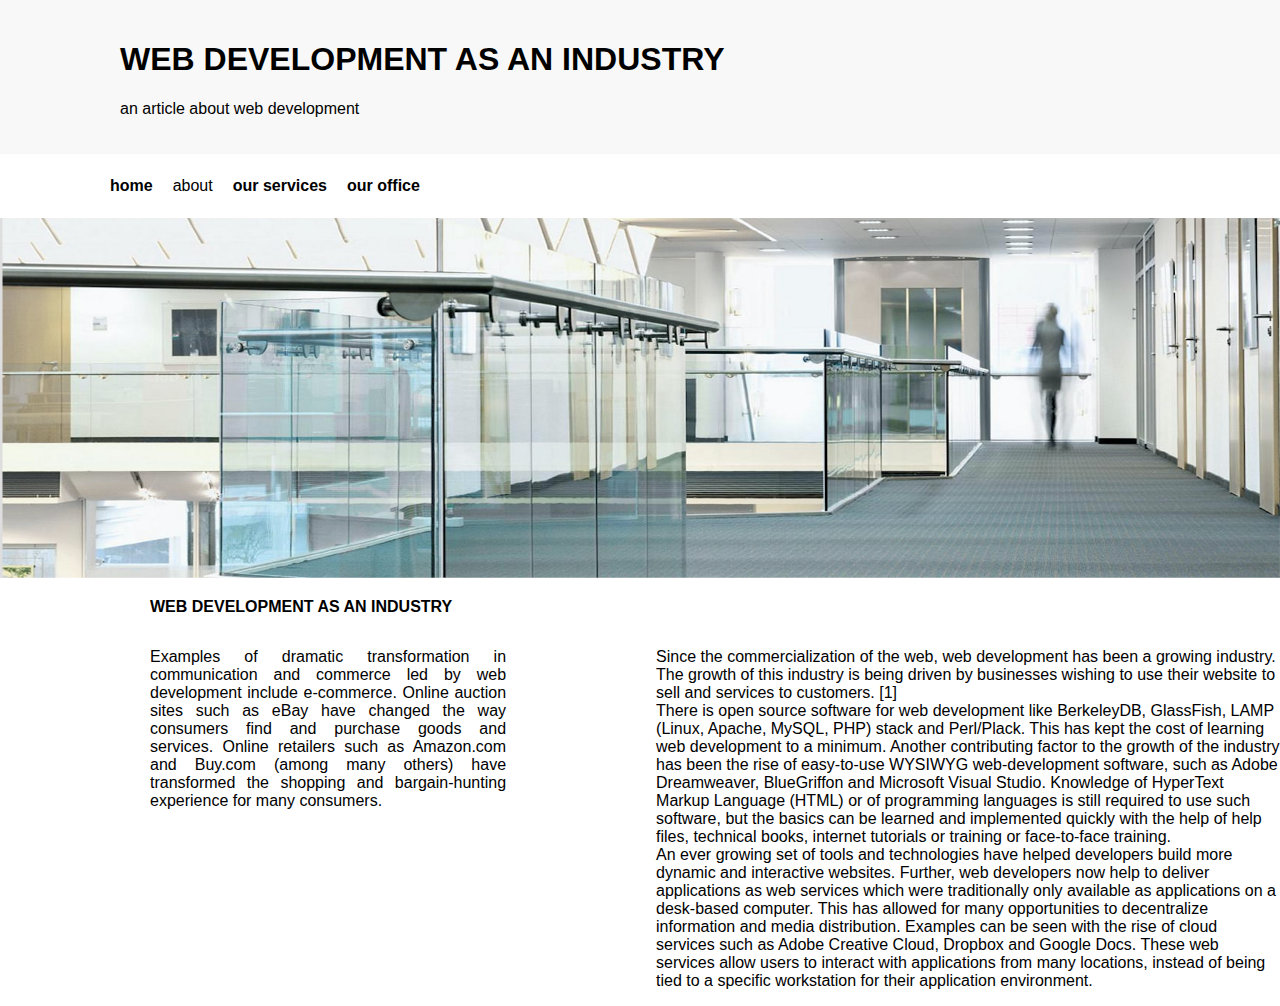
==== html-css/week2/index.html @ 428b3911 "added the text" ====
<!DOCTYPE html>
<html lang="en">
  <head>
    <meta charset="UTF-8" />
    <meta http-equiv="X-UA-Compatible" content="IE=edge" />
    <meta name="viewport" content="width=device-width, initial-scale=1.0" />
    <link rel="stylesheet" href="style.css" />
    <title>Week 2</title>
  </head>
  <body>
    <div class="navbar">
      <div class="titles">
        <h1>WEB DEVELOPMENT AS AN INDUSTRY</h1>
        <h3>an article about web development</h3>
      </div>
      <div class="navbar-sections">
        <h2>home</h2>
        <h2 id="about">about</h2>
        <h2>our services</h2>
        <h2>our office</h2>
      </div>
    </div>
    <img src="./images/banner.png" alt="office photo" />
    <div class="info">
      <h3 id="left-title">WEB DEVELOPMENT AS AN INDUSTRY</h3>
      <div class="text">
        <p class="par1">
          Examples of dramatic transformation in communication and commerce led
          by web development include e-commerce. Online auction sites such as
          eBay have changed the way consumers find and purchase goods and
          services. Online retailers such as Amazon.com and Buy.com (among many
          others) have transformed the shopping and bargain-hunting experience
          for many consumers.
        </p>
        <p class="par2">
          Since the commercialization of the web, web development has been a
          growing industry. The growth of this industry is being driven by
          businesses wishing to use their website to sell and services to
          customers. [1] <br />

          There is open source software for web development like BerkeleyDB,
          GlassFish, LAMP (Linux, Apache, MySQL, PHP) stack and Perl/Plack. This
          has kept the cost of learning web development to a minimum. Another
          contributing factor to the growth of the industry has been the rise of
          easy-to-use WYSIWYG web-development software, such as Adobe
          Dreamweaver, BlueGriffon and Microsoft Visual Studio. Knowledge of
          HyperText Markup Language (HTML) or of programming languages is still
          required to use such software, but the basics can be learned and
          implemented quickly with the help of help files, technical books,
          internet tutorials or training or face-to-face training. <br />
          An ever growing set of tools and technologies have helped developers
          build more dynamic and interactive websites. Further, web developers
          now help to deliver applications as web services which were
          traditionally only available as applications on a desk-based computer.
          This has allowed for many opportunities to decentralize information
          and media distribution. Examples can be seen with the rise of cloud
          services such as Adobe Creative Cloud, Dropbox and Google Docs. These
          web services allow users to interact with applications from many
          locations, instead of being tied to a specific workstation for their
          application environment.
        </p>
      </div>
      <div class="gallery"></div>
    </div>
    <div class="footer"></div>
  </body>
</html>
---- html-css/week2/style.css ----
body {
  margin: 0;
  font-family: "Roboto", sans-serif;
}

.titles {
  padding: 20px;
  background-color: rgb(248, 248, 248);
  margin: 0;
}

h1 {
  margin-left: 100px;
}
h3 {
  font-weight: normal;
  font-size: medium;
  margin-left: 100px;
}

h2 {
  font-weight: bold;
  padding: 10px;
  font-size: medium;
}

#about {
  font-weight: normal;
}

.navbar-sections {
  padding-bottom: 0;
  display: flex;
  place-items: 10px;
  margin-left: 100px;
}

#bold-heading {
  font-weight: 100;
}

img {
  height: 40vh;
  width: 100vw;
}

.text {
  margin-left: 150px;
  display: flex;
}

.par1 {
  text-align: justify;
  padding-right: 150px;
}

#left-title {
  font-weight: bolder;
  margin-left: 150px;
  font-stretch: extra-expanded;
}
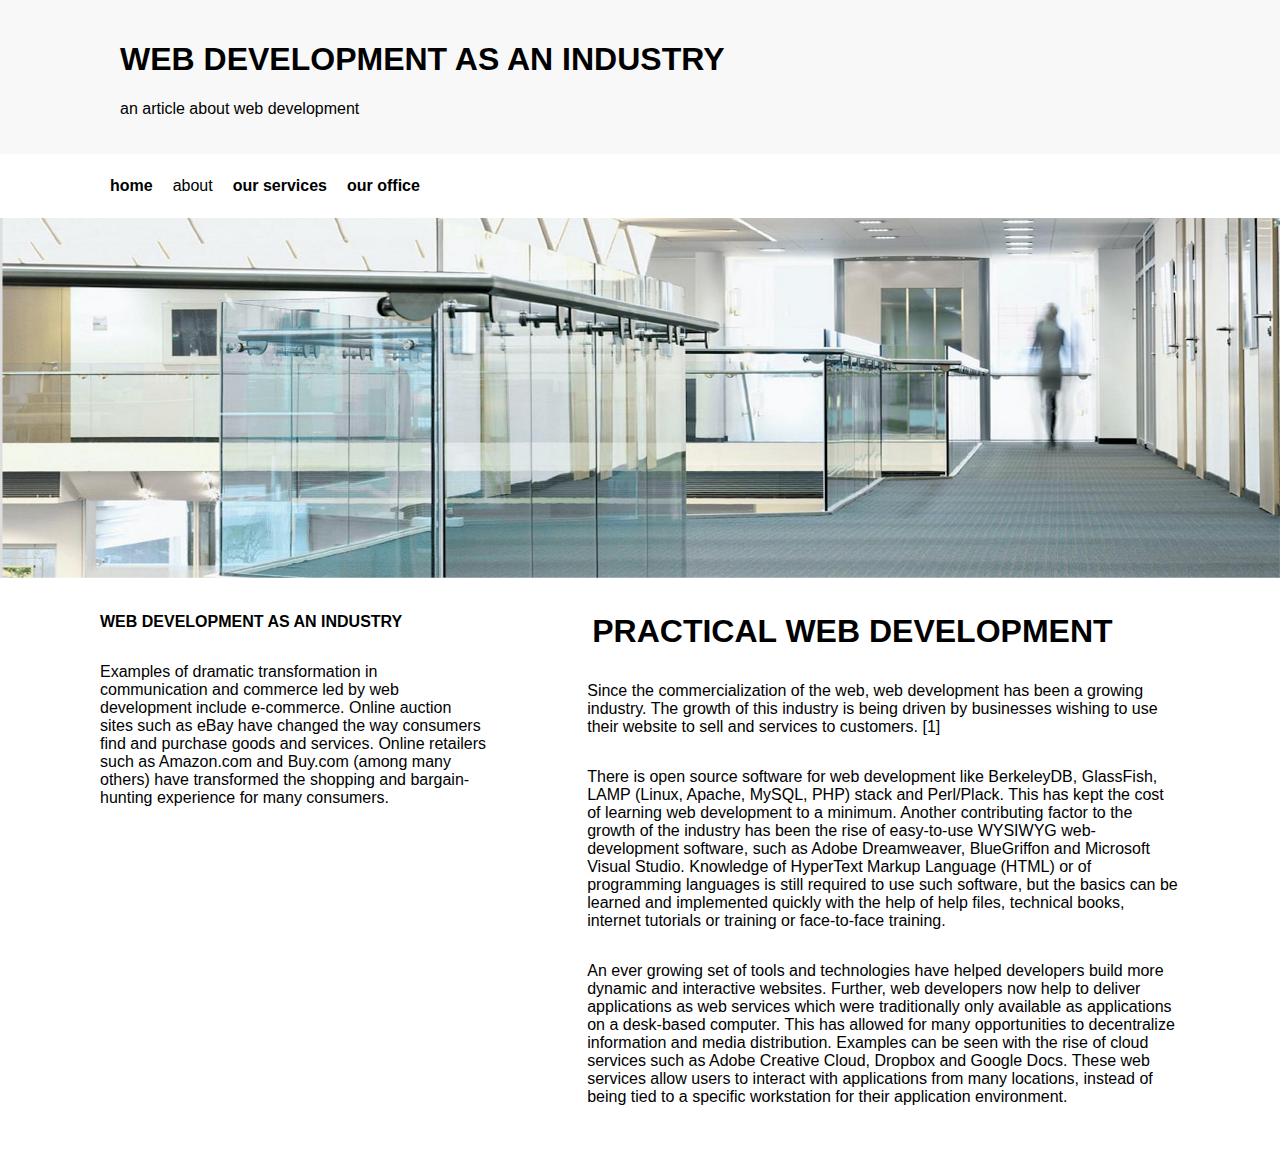
==== commit c1206c08: "changed the margines" ====
--- a/html-css/week2/index.html
+++ b/html-css/week2/index.html
@@ -32,33 +32,41 @@
           others) have transformed the shopping and bargain-hunting experience
           for many consumers.
         </p>
-        <p class="par2">
-          Since the commercialization of the web, web development has been a
-          growing industry. The growth of this industry is being driven by
-          businesses wishing to use their website to sell and services to
-          customers. [1] <br />
-
-          There is open source software for web development like BerkeleyDB,
-          GlassFish, LAMP (Linux, Apache, MySQL, PHP) stack and Perl/Plack. This
-          has kept the cost of learning web development to a minimum. Another
-          contributing factor to the growth of the industry has been the rise of
-          easy-to-use WYSIWYG web-development software, such as Adobe
-          Dreamweaver, BlueGriffon and Microsoft Visual Studio. Knowledge of
-          HyperText Markup Language (HTML) or of programming languages is still
-          required to use such software, but the basics can be learned and
-          implemented quickly with the help of help files, technical books,
-          internet tutorials or training or face-to-face training. <br />
-          An ever growing set of tools and technologies have helped developers
-          build more dynamic and interactive websites. Further, web developers
-          now help to deliver applications as web services which were
-          traditionally only available as applications on a desk-based computer.
-          This has allowed for many opportunities to decentralize information
-          and media distribution. Examples can be seen with the rise of cloud
-          services such as Adobe Creative Cloud, Dropbox and Google Docs. These
-          web services allow users to interact with applications from many
-          locations, instead of being tied to a specific workstation for their
-          application environment.
-        </p>
+        <div>
+          <h3 id="right-title">PRACTICAL WEB DEVELOPMENT</h3>
+            <div class="paragraph1">
+            Since the commercialization of the web, web development has been a
+            growing industry. The growth of this industry is being driven by
+            businesses wishing to use their website to sell and services to
+            customers. [1] <br />
+          </div>
+          <div class="paragraph2">
+            There is open source software for web development like BerkeleyDB,
+            GlassFish, LAMP (Linux, Apache, MySQL, PHP) stack and Perl/Plack.
+            This has kept the cost of learning web development to a minimum.
+            Another contributing factor to the growth of the industry has been
+            the rise of easy-to-use WYSIWYG web-development software, such as
+            Adobe Dreamweaver, BlueGriffon and Microsoft Visual Studio.
+            Knowledge of HyperText Markup Language (HTML) or of programming
+            languages is still required to use such software, but the basics can
+            be learned and implemented quickly with the help of help files,
+            technical books, internet tutorials or training or face-to-face
+            training. <br />
+            </div>
+            <div class="paragraph3">
+            An ever growing set of tools and technologies have helped developers
+            build more dynamic and interactive websites. Further, web developers
+            now help to deliver applications as web services which were
+            traditionally only available as applications on a desk-based
+            computer. This has allowed for many opportunities to decentralize
+            information and media distribution. Examples can be seen with the
+            rise of cloud services such as Adobe Creative Cloud, Dropbox and
+            Google Docs. These web services allow users to interact with
+            applications from many locations, instead of being tied to a
+            specific workstation for their application environment.
+            </div>
+          </p>
+        </div>
       </div>
       <div class="gallery"></div>
     </div>
--- a/html-css/week2/style.css
+++ b/html-css/week2/style.css
@@ -42,6 +42,7 @@
 img {
   height: 40vh;
   width: 100vw;
+  margin-bottom: 15px;
 }
 
 .text {
@@ -50,12 +51,33 @@
 }
 
 .par1 {
-  text-align: justify;
-  padding-right: 150px;
+  margin-left: -50px;
+  padding-right: 100px;
 }
 
 #left-title {
   font-weight: bolder;
-  margin-left: 150px;
-  font-stretch: extra-expanded;
+  margin-left: 100px;
 }
+
+#right-title {
+  font-weight: bolder;
+  font-size: xx-large;
+  margin-top: -5%;
+  margin-left: 5px;
+}
+
+.paragraph1 {
+  padding-bottom: 32px;
+  margin-right: 100px;
+}
+
+.paragraph2 {
+  padding-bottom: 32px;
+  margin-right: 100px;
+}
+
+.paragraph3 {
+  padding-bottom: 32px;
+  margin-right: 100px;
+}
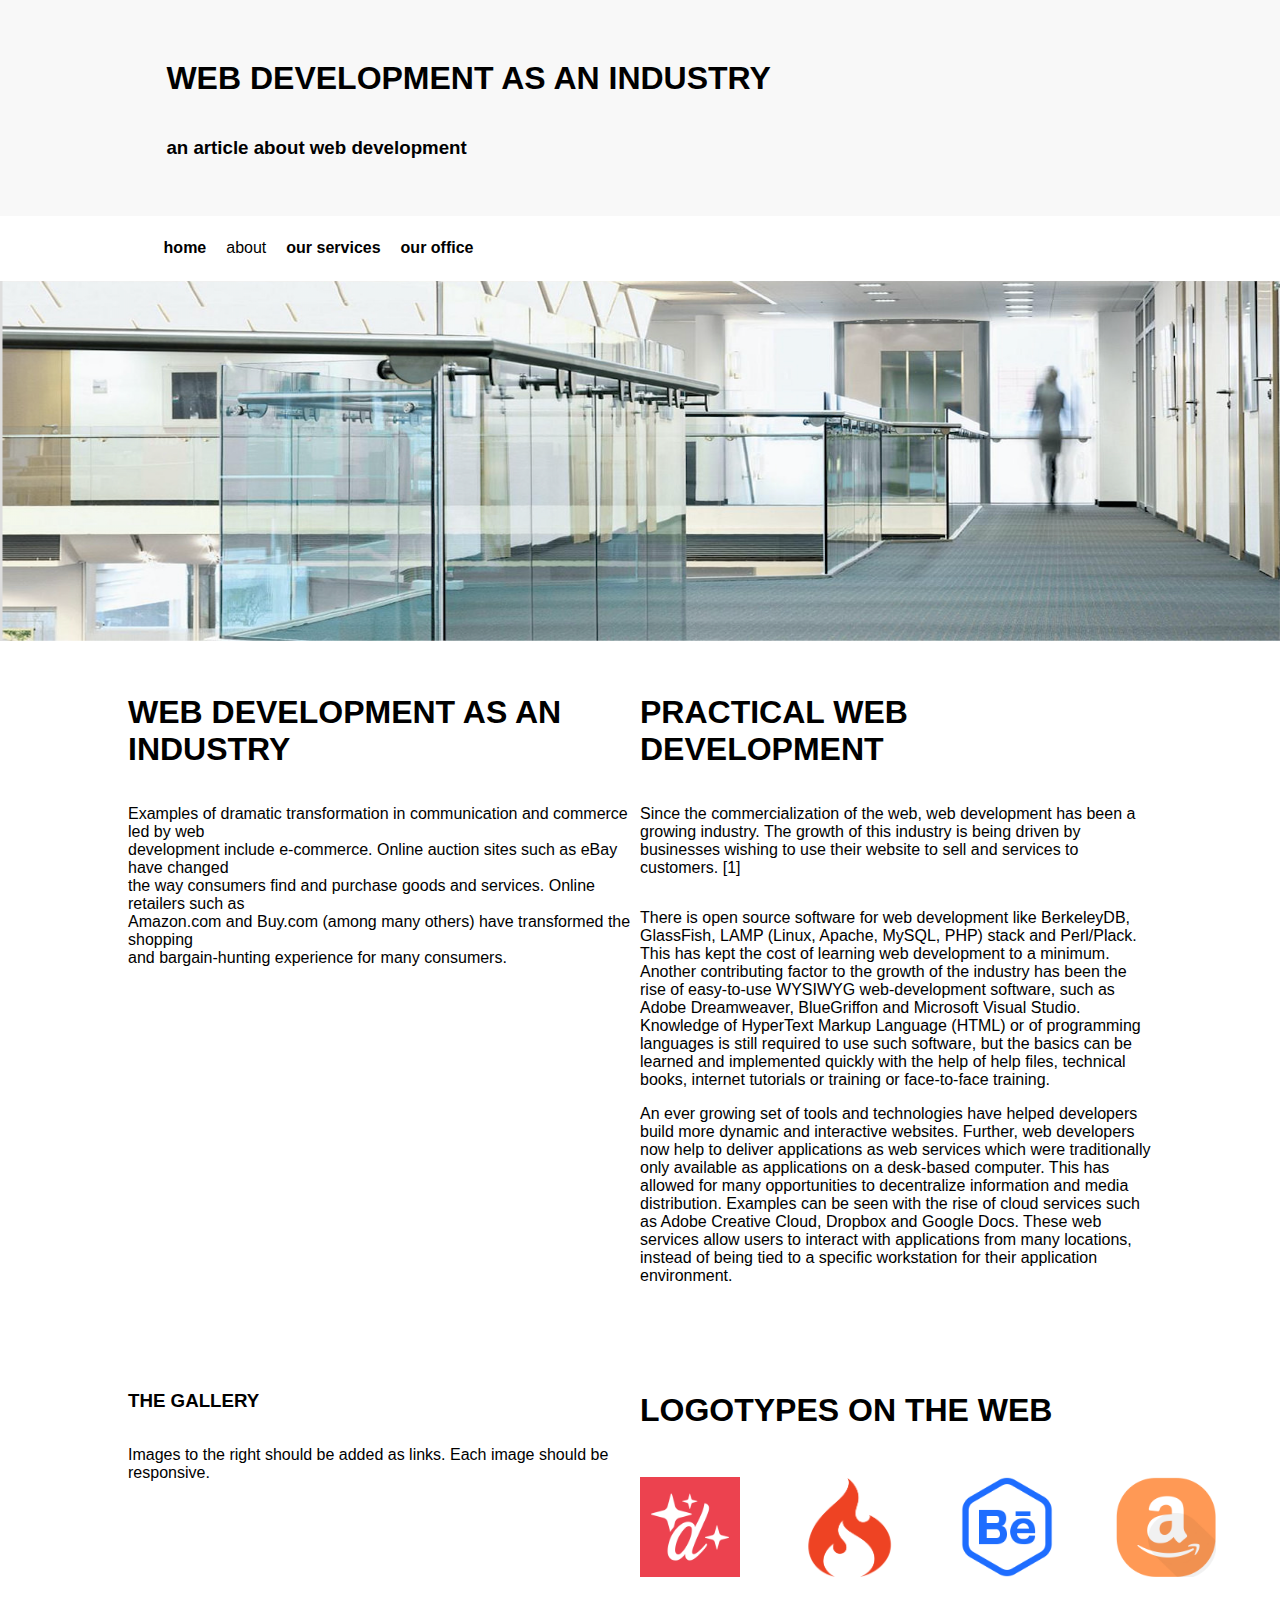
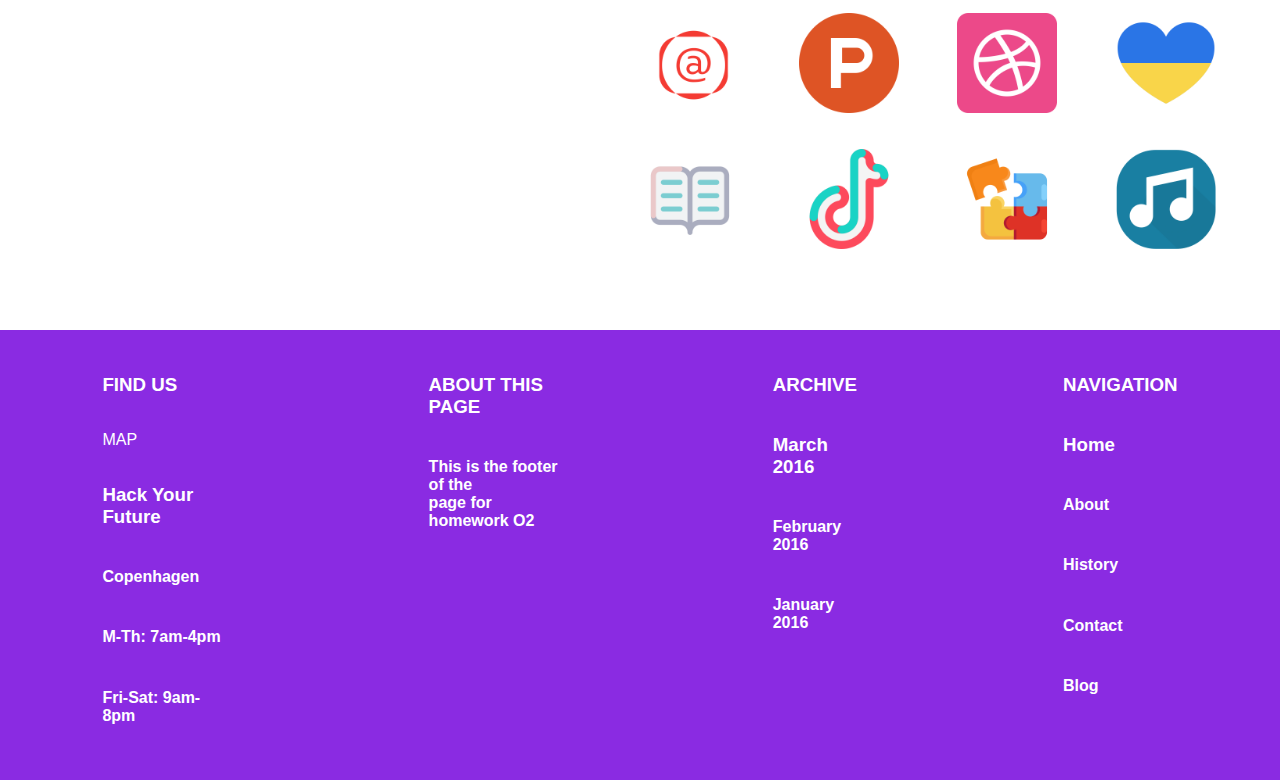
==== commit 7981464d: "added more style to logos" ====
--- a/html-css/week2/index.html
+++ b/html-css/week2/index.html
@@ -8,68 +8,190 @@
     <title>Week 2</title>
   </head>
   <body>
-    <div class="navbar">
+    <!-- <div class="navbar"> -->
+    <div class="grey-box">
       <div class="titles">
         <h1>WEB DEVELOPMENT AS AN INDUSTRY</h1>
         <h3>an article about web development</h3>
       </div>
-      <div class="navbar-sections">
-        <h2>home</h2>
-        <h2 id="about">about</h2>
-        <h2>our services</h2>
-        <h2>our office</h2>
+    </div>
+    <div class="navbar-sections">
+      <h2>home</h2>
+      <h2 id="about">about</h2>
+      <h2>our services</h2>
+      <h2>our office</h2>
+    </div>
+    <!-- </div> -->
+    <img class="banner" src="./images/banner.png" alt="office photo" />
+    <div class="main">
+      <div class="text1">
+        <h1>WEB DEVELOPMENT AS AN INDUSTRY</h1>
+        <p>
+          Examples of dramatic transformation in communication and commerce led
+          by web <br>development include e-commerce. Online auction sites such as
+          eBay have changed<br> the way consumers find and purchase goods and
+          services. Online retailers such as <br> Amazon.com and Buy.com (among many
+          others) have transformed the shopping<br> and bargain-hunting experience
+          for many consumers.
+        </p>
+      </div>
+      <div class="text2">
+        <h1>PRACTICAL WEB DEVELOPMENT</h1>
+        <p>
+          Since the commercialization of the web, web development has been a
+          growing industry. The growth of this industry is being driven by
+          businesses wishing to use their website to sell and services to
+          customers. [1]
+           <p class="middle paragraph">There is open source software for web development like
+          BerkeleyDB, GlassFish, LAMP (Linux, Apache, MySQL, PHP) stack and
+          Perl/Plack. This has kept the cost of learning web development to a
+          minimum. Another contributing factor to the growth of the industry has
+          been the rise of easy-to-use WYSIWYG web-development software, such as
+          Adobe Dreamweaver, BlueGriffon and Microsoft Visual Studio. Knowledge
+          of HyperText Markup Language (HTML) or of programming languages is
+          still required to use such software, but the basics can be learned and
+          implemented quickly with the help of help files, technical books,
+          internet tutorials or training or face-to-face training.</p>
+           An ever growing set of tools and technologies have helped developers build
+          more dynamic and interactive websites. Further, web developers now
+          help to deliver applications as web services which were traditionally
+          only available as applications on a desk-based computer. This has
+          allowed for many opportunities to decentralize information and media
+          distribution. Examples can be seen with the rise of cloud services
+          such as Adobe Creative Cloud, Dropbox and Google Docs. These web
+          services allow users to interact with applications from many
+          locations, instead of being tied to a specific workstation for their
+          application environment.
+        </p>
+      </div>
+      <div class="text3">
+        <h3>THE GALLERY</h3>
+        <p>
+          Images to the right should be added as links. Each image should be
+          responsive.
+        </p>
+      </div>
+      <div class="text4">
+        <h1>LOGOTYPES ON THE WEB</h1>
+        <div class="icons">
+          <img
+            class="items1"
+            src="./images/photo1.png"
+            alt="office photo"
+            width="100px"
+            height="100px"
+          />
+          <img
+            class="items1"
+            src="./images/photo2.png"
+            alt="office photo"
+            width="100px"
+            height="100px"
+          />
+          <img
+            class="items1"
+            src="./images/photo3.png"
+            alt="office photo"
+            width="100px"
+            height="100px"
+          />
+          <img
+            class="items1"
+            src="./images/photo5.png"
+            alt="office photo"
+            width="100px"
+            height="100px"
+          />
+          <img
+            class="items1"
+            src="./images/photo6.png"
+            alt="office photo"
+            width="100px"
+            height="100px"
+          />
+
+          <img
+            class="items1"
+            src="./images/photo7.png"
+            alt="office photo"
+            width="100px"
+            height="100px"
+          />
+          <img
+            class="items1"
+            src="./images/photo8.png"
+            alt="office photo"
+            width="100px"
+            height="100px"
+          />
+          <img
+            class="items1"
+            src="./images/photo9.png"
+            alt="office photo"
+            width="100px"
+            height="100px"
+          />
+          <img
+            class="items1"
+            src="./images/photo10.png"
+            alt="office photo"
+            width="100px"
+            height="100px"
+          />
+          <img
+            class="items1"
+            src="./images/photo11.png"
+            alt="office photo"
+            width="100px"
+            height="100px"
+          />
+          <img
+            class="items1"
+            src="./images/photo12.png"
+            alt="office photo"
+            width="100px"
+            height="100px"
+          />
+          <img
+            class="items1"
+            src="./images/photo4.png"
+            alt="office photo"
+            width="100px"
+            height="100px"
+          />
+        </div>
       </div>
     </div>
-    <img src="./images/banner.png" alt="office photo" />
-    <div class="info">
-      <h3 id="left-title">WEB DEVELOPMENT AS AN INDUSTRY</h3>
-      <div class="text">
-        <p class="par1">
-          Examples of dramatic transformation in communication and commerce led
-          by web development include e-commerce. Online auction sites such as
-          eBay have changed the way consumers find and purchase goods and
-          services. Online retailers such as Amazon.com and Buy.com (among many
-          others) have transformed the shopping and bargain-hunting experience
-          for many consumers.
-        </p>
-        <div>
-          <h3 id="right-title">PRACTICAL WEB DEVELOPMENT</h3>
-            <div class="paragraph1">
-            Since the commercialization of the web, web development has been a
-            growing industry. The growth of this industry is being driven by
-            businesses wishing to use their website to sell and services to
-            customers. [1] <br />
-          </div>
-          <div class="paragraph2">
-            There is open source software for web development like BerkeleyDB,
-            GlassFish, LAMP (Linux, Apache, MySQL, PHP) stack and Perl/Plack.
-            This has kept the cost of learning web development to a minimum.
-            Another contributing factor to the growth of the industry has been
-            the rise of easy-to-use WYSIWYG web-development software, such as
-            Adobe Dreamweaver, BlueGriffon and Microsoft Visual Studio.
-            Knowledge of HyperText Markup Language (HTML) or of programming
-            languages is still required to use such software, but the basics can
-            be learned and implemented quickly with the help of help files,
-            technical books, internet tutorials or training or face-to-face
-            training. <br />
-            </div>
-            <div class="paragraph3">
-            An ever growing set of tools and technologies have helped developers
-            build more dynamic and interactive websites. Further, web developers
-            now help to deliver applications as web services which were
-            traditionally only available as applications on a desk-based
-            computer. This has allowed for many opportunities to decentralize
-            information and media distribution. Examples can be seen with the
-            rise of cloud services such as Adobe Creative Cloud, Dropbox and
-            Google Docs. These web services allow users to interact with
-            applications from many locations, instead of being tied to a
-            specific workstation for their application environment.
-            </div>
-          </p>
-        </div>
+    <div class="footer">
+      <div class="map">
+        <h3>FIND US</h3>
+        <p>MAP</p>
+        <h3>Hack Your Future</h3>
+        <h4>Copenhagen</h4>
+        <h4>M-Th: 7am-4pm</h4>
+        <h4>Fri-Sat: 9am-8pm</h4>
       </div>
-      <div class="gallery"></div>
+      <div class="list1">
+        <h3>ABOUT THIS PAGE</h3>
+        <h4>
+          This is the footer of the <br />
+          page for homework O2
+        </h4>
+      </div>
+      <div class="list2">
+        <h3>ARCHIVE</h3>
+        <h3>March 2016</h3>
+        <h4>February 2016</h4>
+        <h4>January 2016</h4>
+      </div>
+      <div class="list3">
+        <h3>NAVIGATION</h3>
+        <h3>Home</h3>
+        <h4>About</h4>
+        <h4>History</h4>
+        <h4>Contact</h4>
+        <h4>Blog</h4>
+      </div>
     </div>
-    <div class="footer"></div>
   </body>
 </html>
--- a/html-css/week2/style.css
+++ b/html-css/week2/style.css
@@ -1,21 +1,18 @@
 body {
   margin: 0;
-  font-family: "Roboto", sans-serif;
+  font-family: "Poppins", sans-serif;
 }
 
+.grey-box {
+  background-color: rgb(248, 248, 248);
+  width: 100vw;
+}
 .titles {
-  padding: 20px;
-  background-color: rgb(248, 248, 248);
-  margin: 0;
-}
-
-h1 {
-  margin-left: 100px;
-}
-h3 {
-  font-weight: normal;
-  font-size: medium;
-  margin-left: 100px;
+  display: flex;
+  flex-direction: column;
+  justify-content: center;
+  padding: 3%;
+  margin-left: 10%;
 }
 
 h2 {
@@ -32,25 +29,25 @@
   padding-bottom: 0;
   display: flex;
   place-items: 10px;
-  margin-left: 100px;
+  margin-left: 12%;
 }
 
 #bold-heading {
   font-weight: 100;
 }
 
-img {
+.banner {
   height: 40vh;
   width: 100vw;
   margin-bottom: 15px;
 }
 
-.text {
+/* .text {
   margin-left: 150px;
   display: flex;
-}
+} */
 
-.par1 {
+/* .par1 {
   margin-left: -50px;
   padding-right: 100px;
 }
@@ -58,9 +55,9 @@
 #left-title {
   font-weight: bolder;
   margin-left: 100px;
-}
+} */
 
-#right-title {
+/* #right-title {
   font-weight: bolder;
   font-size: xx-large;
   margin-top: -5%;
@@ -70,9 +67,9 @@
 .paragraph1 {
   padding-bottom: 32px;
   margin-right: 100px;
-}
+} */
 
-.paragraph2 {
+/* .paragraph2 {
   padding-bottom: 32px;
   margin-right: 100px;
 }
@@ -80,4 +77,110 @@
 .paragraph3 {
   padding-bottom: 32px;
   margin-right: 100px;
+} */
+
+/* .info {
+  display: flex;
+  flex-wrap: wrap;
+  justify-content: flex-start;
+  flex-direction: column;
+} */
+
+/* .gallery {
+  margin-left: 150px;
+  display: flex;
+  flex-direction: row;
+  padding: 0;
+  margin-right: 320px;
+} */
+
+/* h4 {
+  font-weight: bold;
+  font-size: medium;
+  margin-left: 100px;
+  margin-bottom: 5px;
 }
+
+.logo-heading {
+  font-weight: bolder;
+  font-size: xx-large;
+  margin-top: 0%;
+  margin-left: 700px;
+  padding-right: 0%;
+} */
+
+.main {
+  display: flex;
+  flex-direction: row;
+  flex-wrap: wrap;
+  margin: 1% 6% 10% 10%;
+}
+
+.text1 {
+  display: flex;
+  flex-direction: column;
+  width: 40vw;
+}
+.text2 {
+  display: flex;
+  flex-direction: column;
+  width: 40vw;
+}
+.middle-paragraph {
+  padding-top: 5%;
+  padding-left: 5%;
+}
+.text3 {
+  display: flex;
+  flex-direction: column;
+  width: 40vw;
+  margin-top: 5%;
+}
+
+.text4 {
+  display: flex;
+  flex-direction: column;
+  width: 40vw;
+  margin-top: 5%;
+}
+
+.icons {
+  display: grid;
+  grid-template-columns: 25% 25% 25% 25%;
+  grid-template-rows: repeat(3);
+  gap: 6%;
+  margin: 5% 0%;
+  row-gap: 12%;
+}
+
+.footer {
+  display: flex;
+  flex-direction: row;
+  background-color: blueviolet;
+  height: 50vh;
+  color: white;
+}
+
+.map {
+  display: flex;
+  flex-direction: column;
+  margin: 2% 8%;
+}
+
+.list1 {
+  display: flex;
+  flex-direction: column;
+  margin: 2% 8%;
+}
+
+.list2 {
+  display: flex;
+  flex-direction: column;
+  margin: 2% 8%;
+}
+
+.list3 {
+  display: flex;
+  flex-direction: column;
+  margin: 2% 8%;
+}
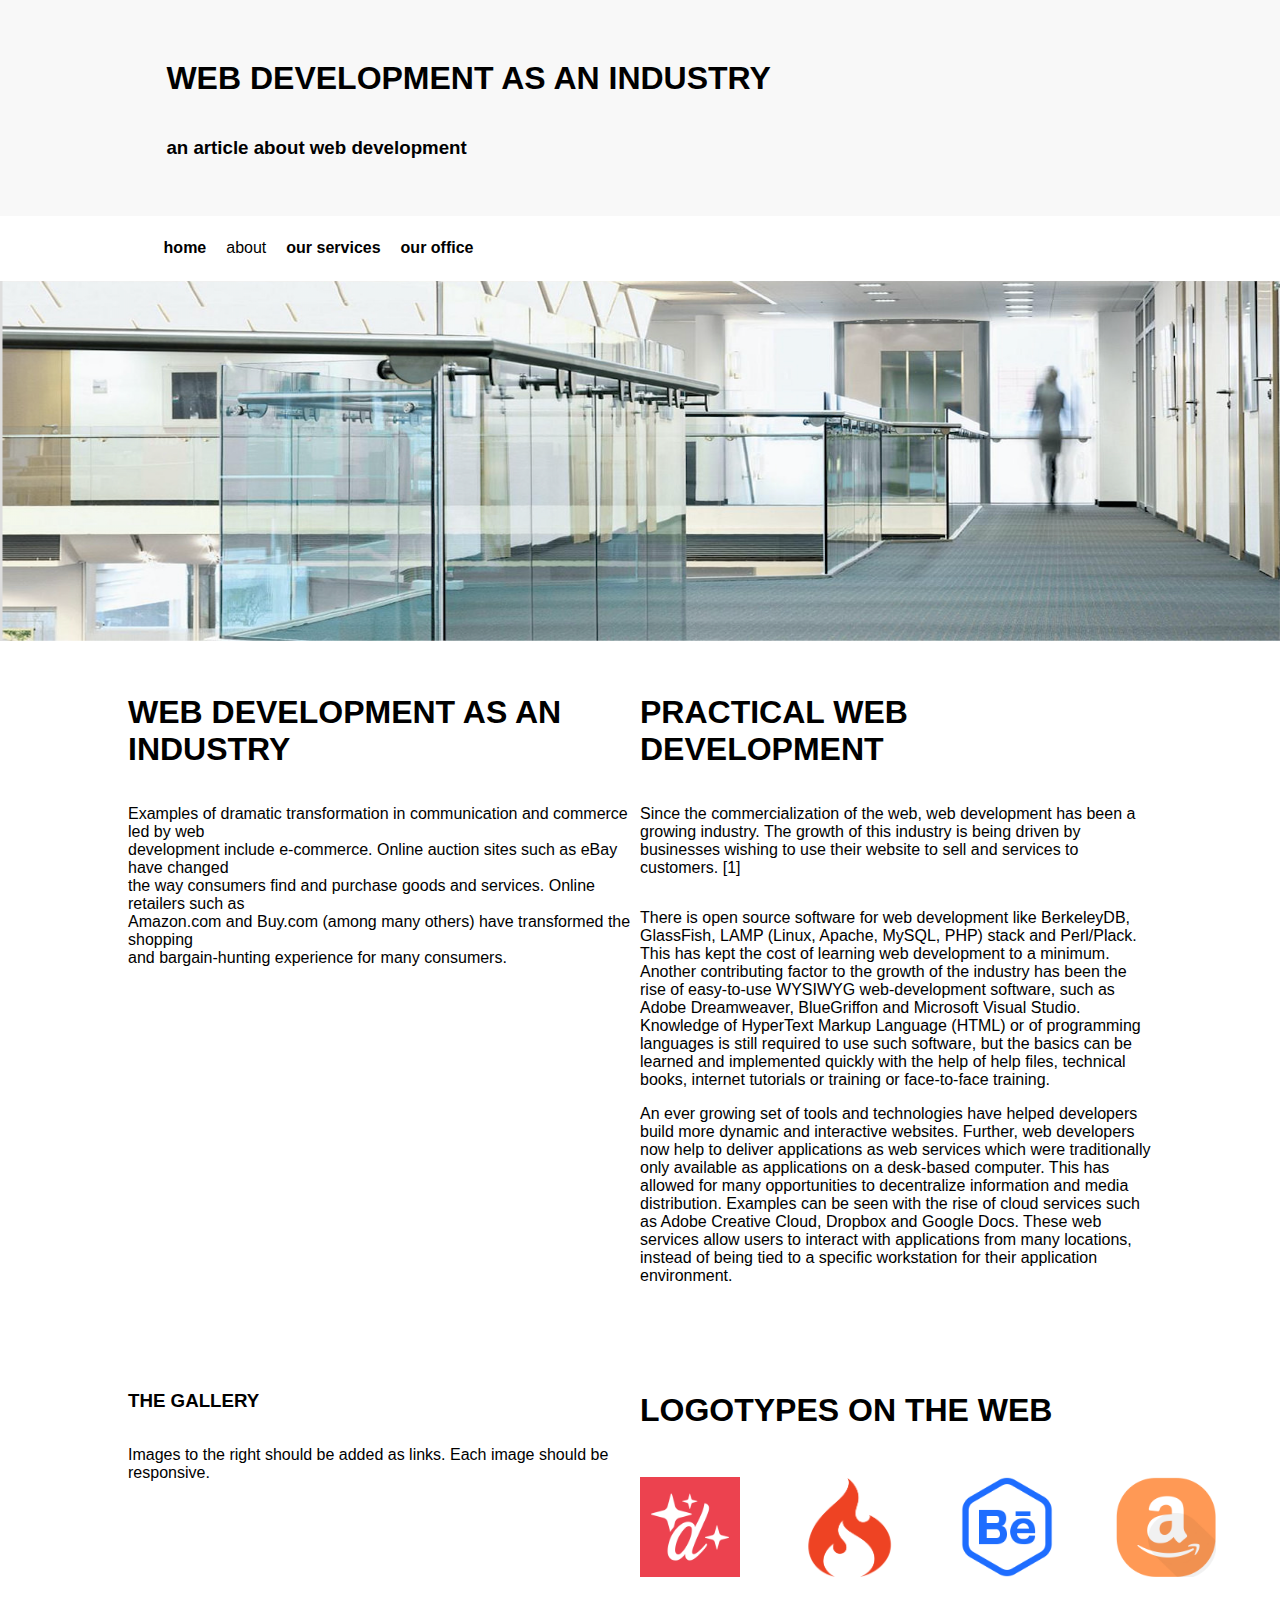
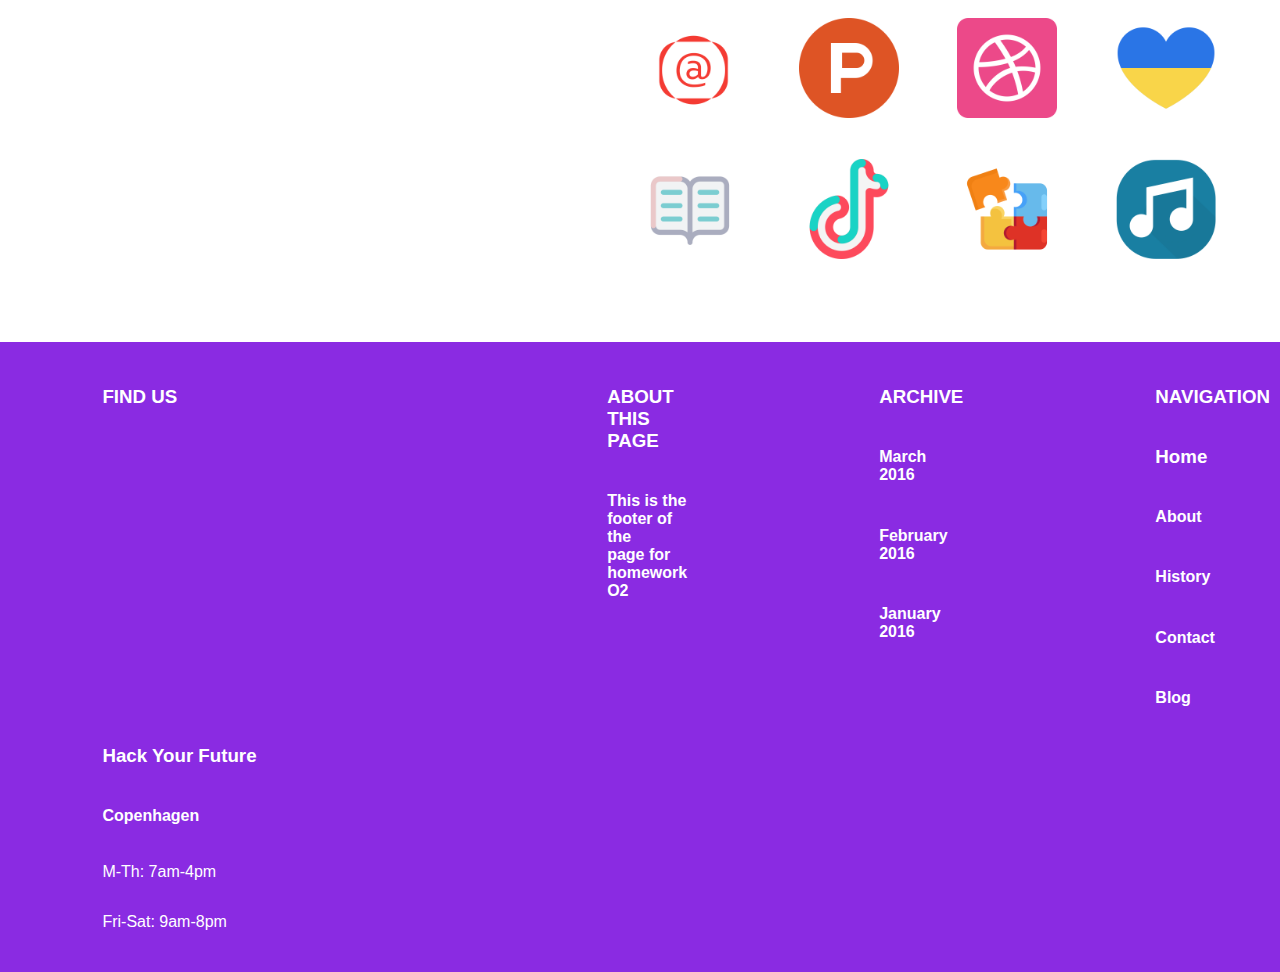
==== commit e1cba03d: "added the map" ====
--- a/html-css/week2/index.html
+++ b/html-css/week2/index.html
@@ -74,6 +74,7 @@
       <div class="text4">
         <h1>LOGOTYPES ON THE WEB</h1>
         <div class="icons">
+          <a target="blank"href="">
           <img
             class="items1"
             src="./images/photo1.png"
@@ -81,6 +82,8 @@
             width="100px"
             height="100px"
           />
+        </a>
+        <a target="blank"href="">
           <img
             class="items1"
             src="./images/photo2.png"
@@ -88,6 +91,8 @@
             width="100px"
             height="100px"
           />
+        </a>
+          <a target="blank"href="">
           <img
             class="items1"
             src="./images/photo3.png"
@@ -95,6 +100,8 @@
             width="100px"
             height="100px"
           />
+        </a>
+          <a target="blank"href="">
           <img
             class="items1"
             src="./images/photo5.png"
@@ -102,6 +109,8 @@
             width="100px"
             height="100px"
           />
+        </a>
+          <a target="blank"href="">
           <img
             class="items1"
             src="./images/photo6.png"
@@ -109,7 +118,8 @@
             width="100px"
             height="100px"
           />
-
+        </a>
+          <a target="blank"href="">
           <img
             class="items1"
             src="./images/photo7.png"
@@ -117,6 +127,8 @@
             width="100px"
             height="100px"
           />
+        </a>
+          <a target="blank"href="">
           <img
             class="items1"
             src="./images/photo8.png"
@@ -124,6 +136,8 @@
             width="100px"
             height="100px"
           />
+        </a>
+          <a target="blank"href="">
           <img
             class="items1"
             src="./images/photo9.png"
@@ -131,6 +145,8 @@
             width="100px"
             height="100px"
           />
+        </a>
+          <a target="blank"href="">
           <img
             class="items1"
             src="./images/photo10.png"
@@ -138,6 +154,8 @@
             width="100px"
             height="100px"
           />
+        </a>
+          <a target="blank"href="">
           <img
             class="items1"
             src="./images/photo11.png"
@@ -145,6 +163,8 @@
             width="100px"
             height="100px"
           />
+        </a>
+          <a target="blank"href="">
           <img
             class="items1"
             src="./images/photo12.png"
@@ -152,6 +172,8 @@
             width="100px"
             height="100px"
           />
+        </a>
+          <a target="blank"href="">
           <img
             class="items1"
             src="./images/photo4.png"
@@ -159,17 +181,18 @@
             width="100px"
             height="100px"
           />
+          </a>
         </div>
       </div>
     </div>
     <div class="footer">
       <div class="map">
         <h3>FIND US</h3>
-        <p>MAP</p>
+        <iframe src="https://www.google.com/maps/embed?pb=!1m18!1m12!1m3!1d1125.1296759081135!2d12.54473275823501!3d55.66709005790039!2m3!1f0!2f0!3f0!3m2!1i1024!2i768!4f13.1!3m3!1m2!1s0x4652539ddd4c429f%3A0x3088a6581104c760!2sEnghave%20Plads%2C%20K%C3%B8benhavn!5e0!3m2!1sen!2sdk!4v1651928497829!5m2!1sen!2sdk" width="300" height="500" style="border:0;" allowfullscreen="" loading="lazy" referrerpolicy="no-referrer-when-downgrade"></iframe>
         <h3>Hack Your Future</h3>
         <h4>Copenhagen</h4>
-        <h4>M-Th: 7am-4pm</h4>
-        <h4>Fri-Sat: 9am-8pm</h4>
+        <p>M-Th: 7am-4pm</p>
+        <p>Fri-Sat: 9am-8pm</p>
       </div>
       <div class="list1">
         <h3>ABOUT THIS PAGE</h3>
@@ -180,7 +203,7 @@
       </div>
       <div class="list2">
         <h3>ARCHIVE</h3>
-        <h3>March 2016</h3>
+        <h4>March 2016</h4>
         <h4>February 2016</h4>
         <h4>January 2016</h4>
       </div>
--- a/html-css/week2/style.css
+++ b/html-css/week2/style.css
@@ -157,7 +157,7 @@
   display: flex;
   flex-direction: row;
   background-color: blueviolet;
-  height: 50vh;
+  height: 70vh;
   color: white;
 }
 
@@ -176,7 +176,7 @@
 .list2 {
   display: flex;
   flex-direction: column;
-  margin: 2% 8%;
+  margin: 2% 7%;
 }
 
 .list3 {
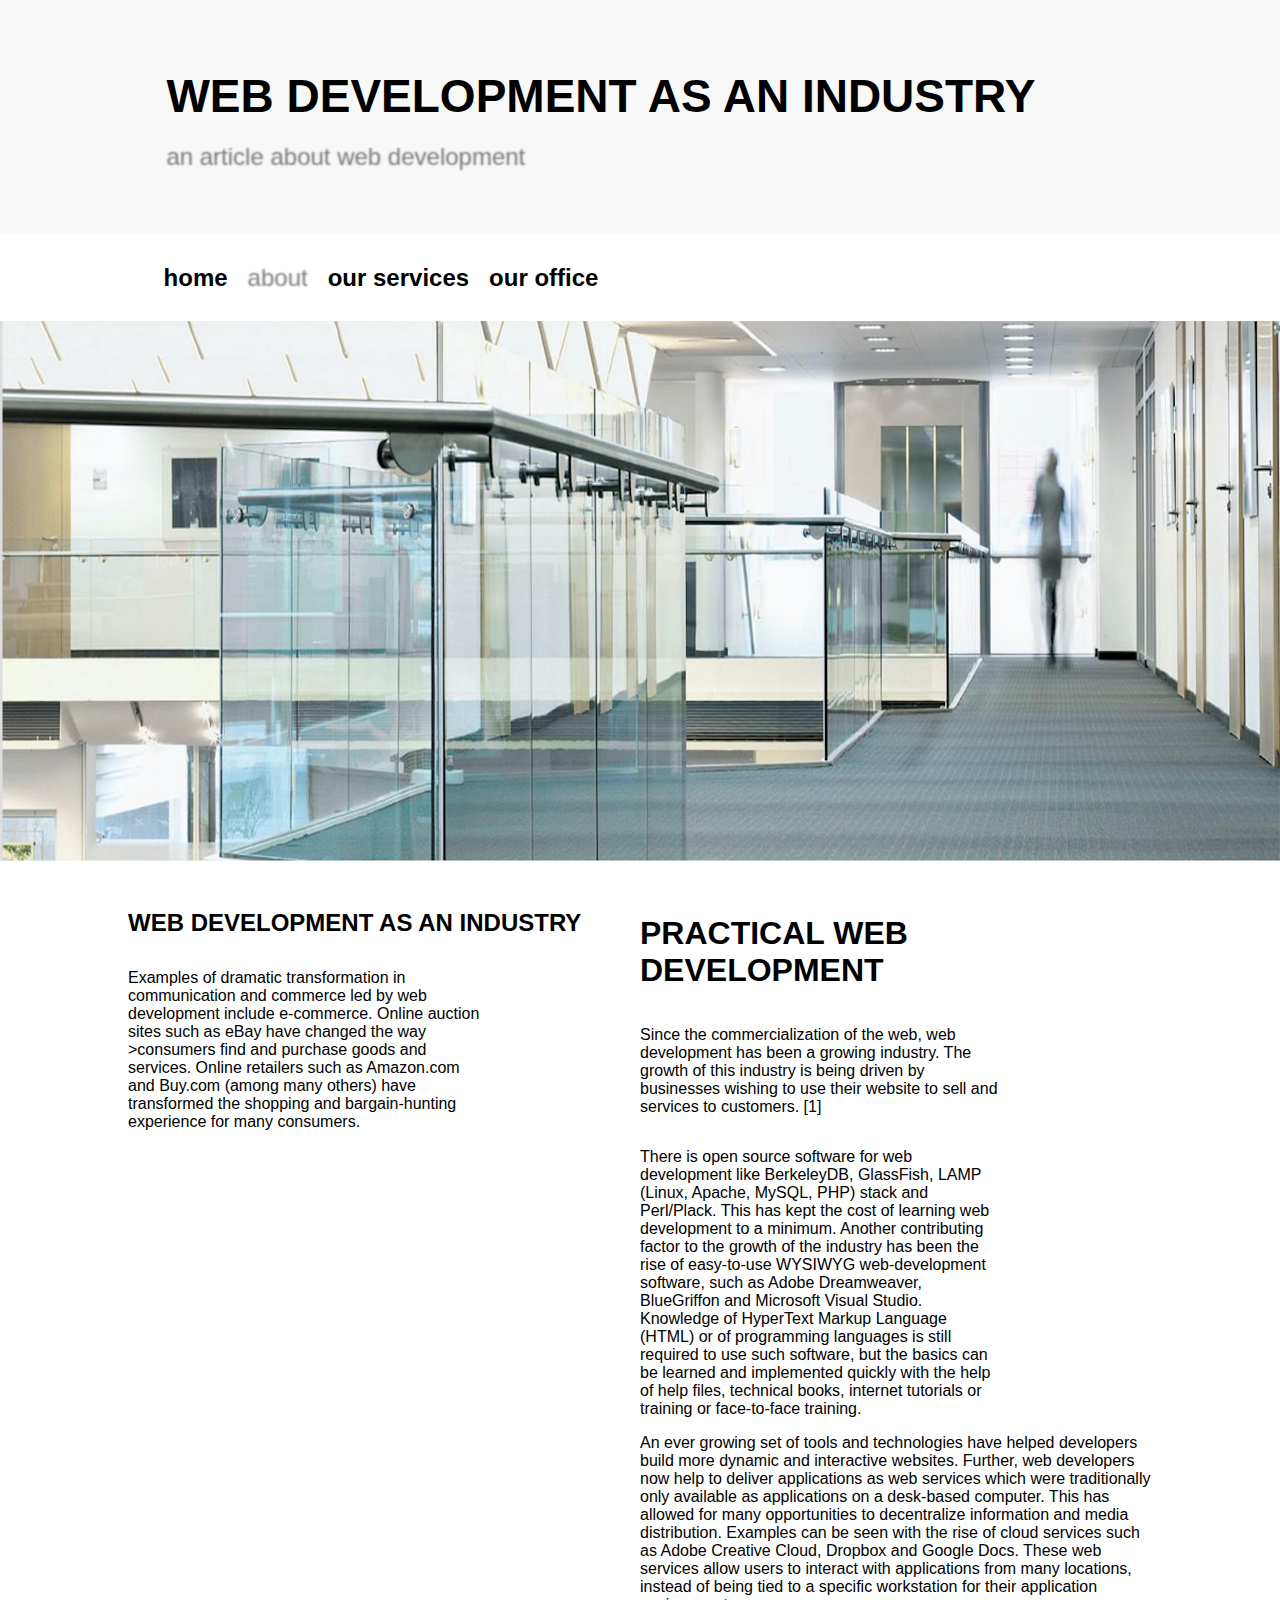
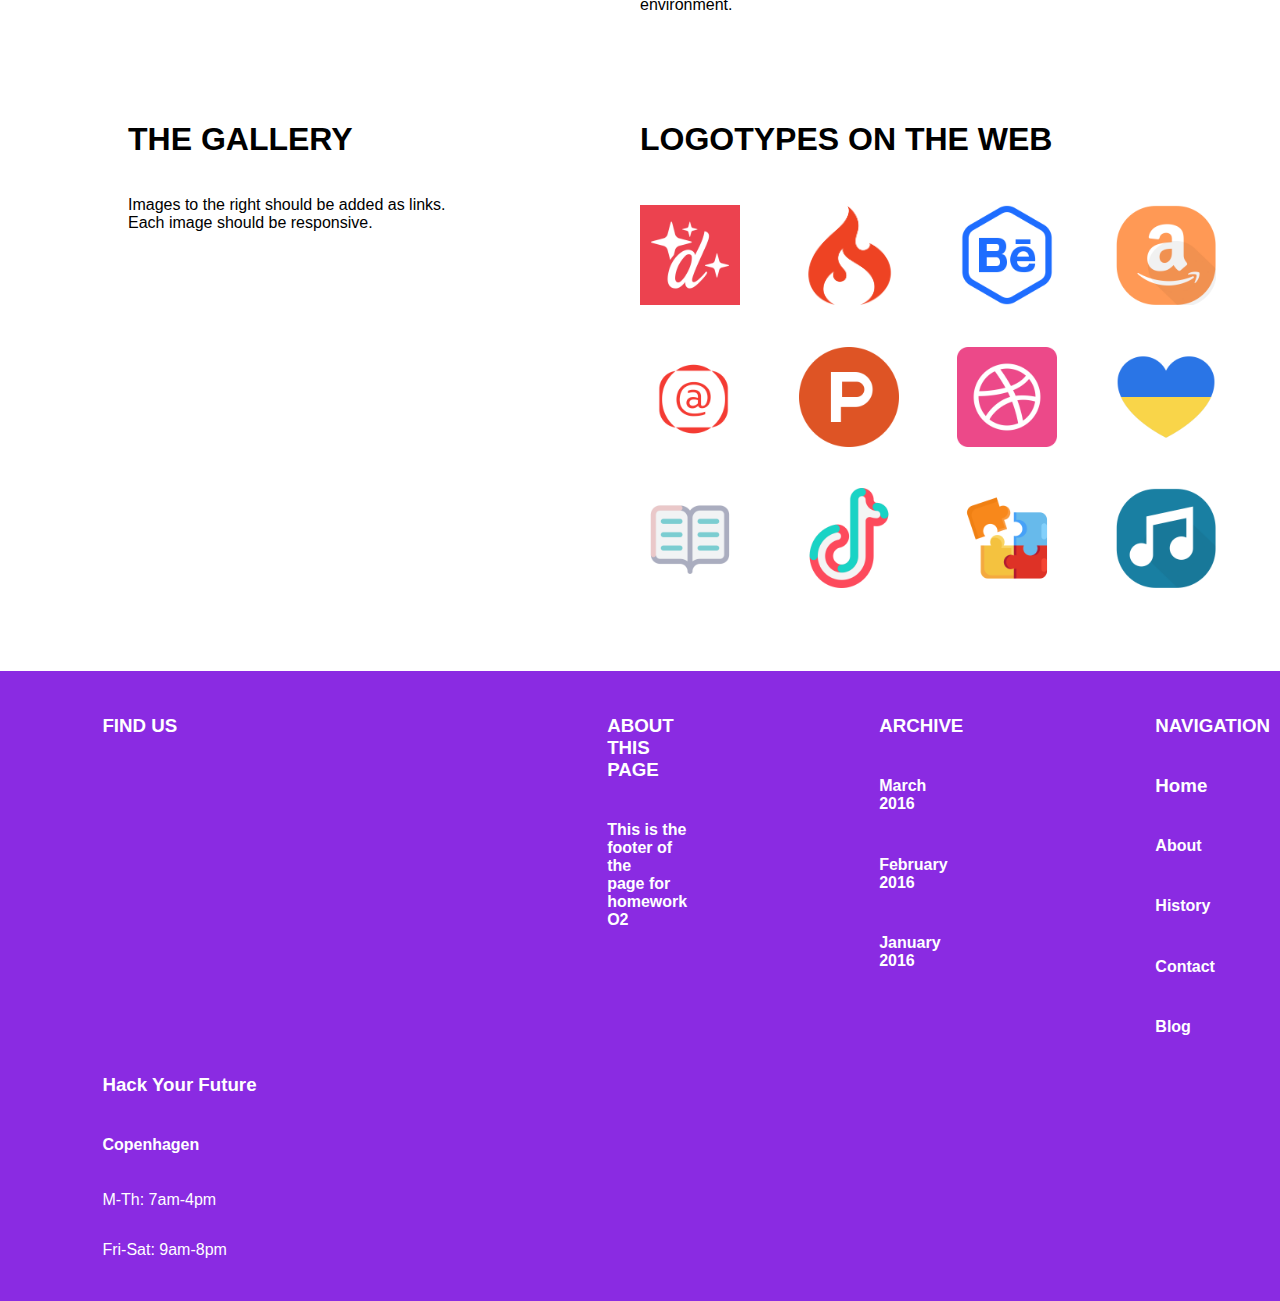
==== commit d6d3593a: "added the fonts" ====
--- a/html-css/week2/index.html
+++ b/html-css/week2/index.html
@@ -11,8 +11,8 @@
     <!-- <div class="navbar"> -->
     <div class="grey-box">
       <div class="titles">
-        <h1>WEB DEVELOPMENT AS AN INDUSTRY</h1>
-        <h3>an article about web development</h3>
+        <h1 id="main-heading">WEB DEVELOPMENT AS AN INDUSTRY</h1>
+        <h3 id="sub-heading">an article about web development</h3>
       </div>
     </div>
     <div class="navbar-sections">
@@ -25,13 +25,13 @@
     <img class="banner" src="./images/banner.png" alt="office photo" />
     <div class="main">
       <div class="text1">
-        <h1>WEB DEVELOPMENT AS AN INDUSTRY</h1>
+        <h1 id="text1-heading">WEB DEVELOPMENT AS AN INDUSTRY</h1>
         <p>
           Examples of dramatic transformation in communication and commerce led
-          by web <br>development include e-commerce. Online auction sites such as
-          eBay have changed<br> the way consumers find and purchase goods and
-          services. Online retailers such as <br> Amazon.com and Buy.com (among many
-          others) have transformed the shopping<br> and bargain-hunting experience
+          by web development include e-commerce. Online auction sites such as
+          eBay have changed the way >consumers find and purchase goods and
+          services. Online retailers such as  Amazon.com and Buy.com (among many
+          others) have transformed the shopping and bargain-hunting experience
           for many consumers.
         </p>
       </div>
@@ -65,7 +65,7 @@
         </p>
       </div>
       <div class="text3">
-        <h3>THE GALLERY</h3>
+        <h1>THE GALLERY</h1>
         <p>
           Images to the right should be added as links. Each image should be
           responsive.
--- a/html-css/week2/style.css
+++ b/html-css/week2/style.css
@@ -1,6 +1,33 @@
 body {
   margin: 0;
-  font-family: "Poppins", sans-serif;
+  font-family: Verdana, Geneva, Tahoma, sans-serif;
+}
+
+.main {
+  display: flex;
+  flex-direction: row;
+  flex-wrap: wrap;
+  margin: 1% 6% 10% 10%;
+}
+
+#main-heading {
+  font-size: 46px;
+  font-weight: 900;
+}
+
+#sub-heading {
+  font-weight: normal;
+  font-size: 24px;
+  color: transparent;
+  text-shadow: 0 0 2px rgba(0, 0, 0, 0.5);
+  margin-top: -1%;
+}
+#text1-heading {
+  font-size: 24px;
+}
+p {
+  text-align: left;
+  width: 70%;
 }
 
 .grey-box {
@@ -18,11 +45,13 @@
 h2 {
   font-weight: bold;
   padding: 10px;
-  font-size: medium;
+  font-size: 24px;
 }
 
 #about {
   font-weight: normal;
+  color: transparent;
+  text-shadow: 0 0 2px rgba(0, 0, 0, 0.5);
 }
 
 .navbar-sections {
@@ -37,84 +66,11 @@
 }
 
 .banner {
-  height: 40vh;
+  height: 60vh;
   width: 100vw;
   margin-bottom: 15px;
 }
 
-/* .text {
-  margin-left: 150px;
-  display: flex;
-} */
-
-/* .par1 {
-  margin-left: -50px;
-  padding-right: 100px;
-}
-
-#left-title {
-  font-weight: bolder;
-  margin-left: 100px;
-} */
-
-/* #right-title {
-  font-weight: bolder;
-  font-size: xx-large;
-  margin-top: -5%;
-  margin-left: 5px;
-}
-
-.paragraph1 {
-  padding-bottom: 32px;
-  margin-right: 100px;
-} */
-
-/* .paragraph2 {
-  padding-bottom: 32px;
-  margin-right: 100px;
-}
-
-.paragraph3 {
-  padding-bottom: 32px;
-  margin-right: 100px;
-} */
-
-/* .info {
-  display: flex;
-  flex-wrap: wrap;
-  justify-content: flex-start;
-  flex-direction: column;
-} */
-
-/* .gallery {
-  margin-left: 150px;
-  display: flex;
-  flex-direction: row;
-  padding: 0;
-  margin-right: 320px;
-} */
-
-/* h4 {
-  font-weight: bold;
-  font-size: medium;
-  margin-left: 100px;
-  margin-bottom: 5px;
-}
-
-.logo-heading {
-  font-weight: bolder;
-  font-size: xx-large;
-  margin-top: 0%;
-  margin-left: 700px;
-  padding-right: 0%;
-} */
-
-.main {
-  display: flex;
-  flex-direction: row;
-  flex-wrap: wrap;
-  margin: 1% 6% 10% 10%;
-}
 
 .text1 {
   display: flex;
@@ -184,3 +140,74 @@
   flex-direction: column;
   margin: 2% 8%;
 }
+
+
+/* .text {
+  margin-left: 150px;
+  display: flex;
+} */
+
+/* .par1 {
+  margin-left: -50px;
+  padding-right: 100px;
+}
+
+#left-title {
+  font-weight: bolder;
+  margin-left: 100px;
+} */
+
+/* #right-title {
+  font-weight: bolder;
+  font-size: xx-large;
+  margin-top: -5%;
+  margin-left: 5px;
+}
+
+.paragraph1 {
+  padding-bottom: 32px;
+  margin-right: 100px;
+} */
+
+/* .paragraph2 {
+  padding-bottom: 32px;
+  margin-right: 100px;
+}
+
+.paragraph3 {
+  padding-bottom: 32px;
+  margin-right: 100px;
+} */
+
+/* .info {
+  display: flex;
+  flex-wrap: wrap;
+  justify-content: flex-start;
+  flex-direction: column;
+} */
+
+/* .gallery {
+  margin-left: 150px;
+  display: flex;
+  flex-direction: row;
+  padding: 0;
+  margin-right: 320px;
+} */
+
+/* h4 {
+  font-weight: bold;
+  font-size: medium;
+  margin-left: 100px;
+  margin-bottom: 5px;
+}
+
+.logo-heading {
+  font-weight: bolder;
+  font-size: xx-large;
+  margin-top: 0%;
+  margin-left: 700px;
+  padding-right: 0%;
+} */
+
+
+
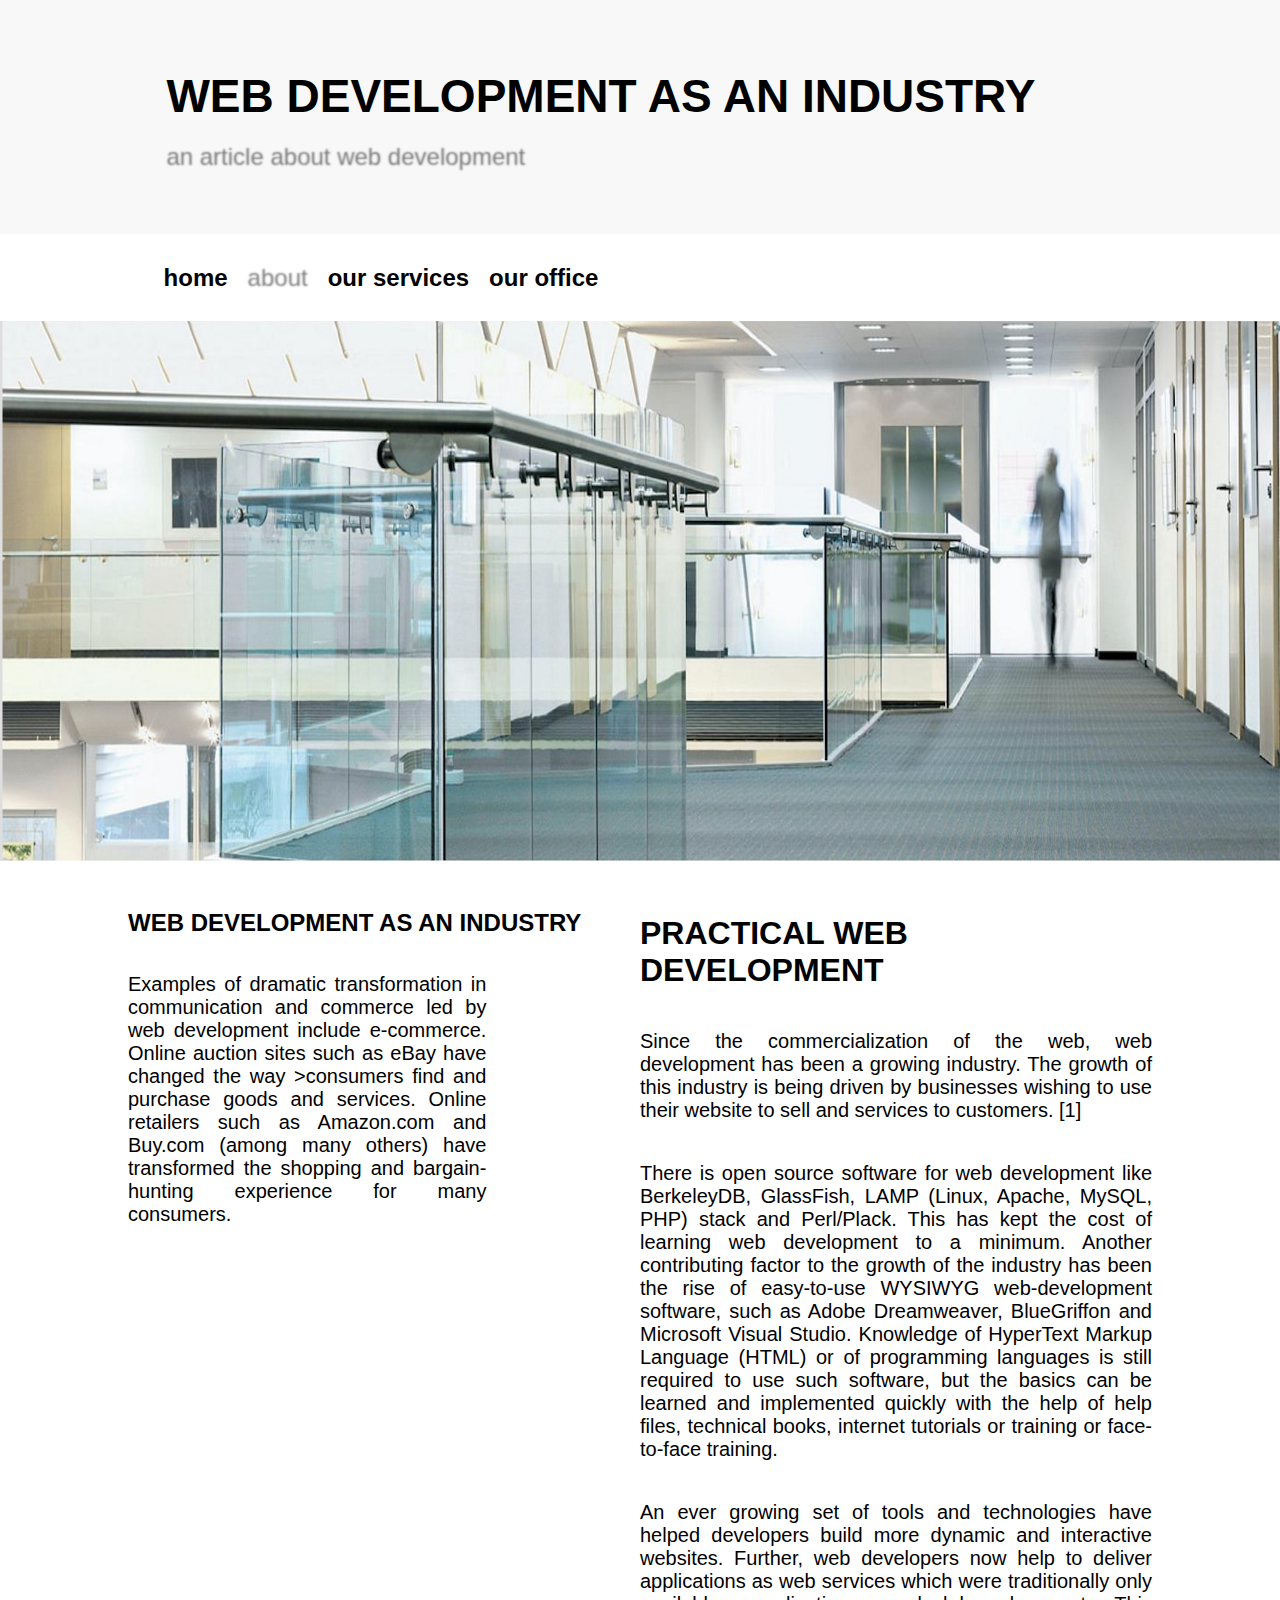
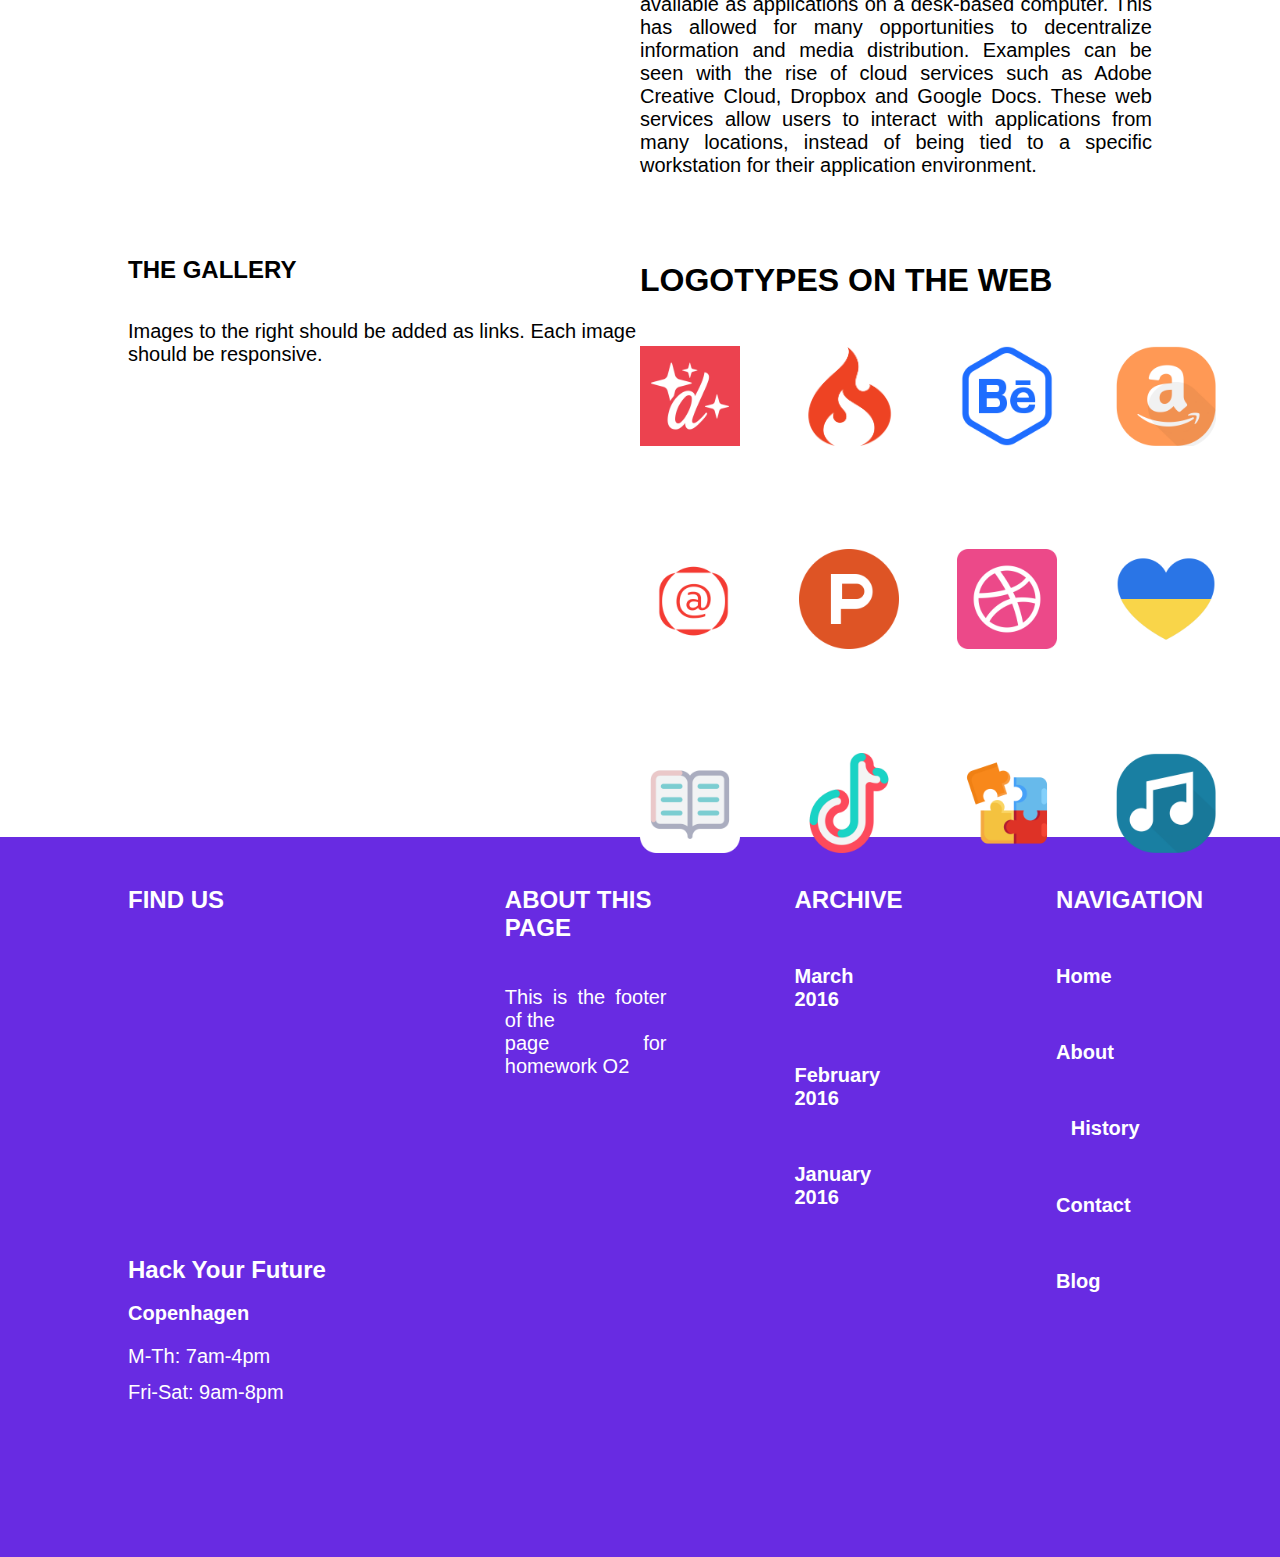
==== commit 620a039b: "added responsiveness to the navbar" ====
--- a/html-css/week2/index.html
+++ b/html-css/week2/index.html
@@ -5,7 +5,7 @@
     <meta http-equiv="X-UA-Compatible" content="IE=edge" />
     <meta name="viewport" content="width=device-width, initial-scale=1.0" />
     <link rel="stylesheet" href="style.css" />
-    <title>Week 2</title>
+    <title>Web Development as an Industry (Week 2)</title>
   </head>
   <body>
     <!-- <div class="navbar"> -->
@@ -26,11 +26,11 @@
     <div class="main">
       <div class="text1">
         <h1 id="text1-heading">WEB DEVELOPMENT AS AN INDUSTRY</h1>
-        <p>
+        <p id="text1-body">
           Examples of dramatic transformation in communication and commerce led
           by web development include e-commerce. Online auction sites such as
           eBay have changed the way >consumers find and purchase goods and
-          services. Online retailers such as  Amazon.com and Buy.com (among many
+          services. Online retailers such as Amazon.com and Buy.com (among many
           others) have transformed the shopping and bargain-hunting experience
           for many consumers.
         </p>
@@ -42,145 +42,150 @@
           growing industry. The growth of this industry is being driven by
           businesses wishing to use their website to sell and services to
           customers. [1]
-           <p class="middle paragraph">There is open source software for web development like
-          BerkeleyDB, GlassFish, LAMP (Linux, Apache, MySQL, PHP) stack and
-          Perl/Plack. This has kept the cost of learning web development to a
-          minimum. Another contributing factor to the growth of the industry has
-          been the rise of easy-to-use WYSIWYG web-development software, such as
-          Adobe Dreamweaver, BlueGriffon and Microsoft Visual Studio. Knowledge
-          of HyperText Markup Language (HTML) or of programming languages is
-          still required to use such software, but the basics can be learned and
+        </p>
+
+        <p class="middle paragraph">
+          There is open source software for web development like BerkeleyDB,
+          GlassFish, LAMP (Linux, Apache, MySQL, PHP) stack and Perl/Plack. This
+          has kept the cost of learning web development to a minimum. Another
+          contributing factor to the growth of the industry has been the rise of
+          easy-to-use WYSIWYG web-development software, such as Adobe
+          Dreamweaver, BlueGriffon and Microsoft Visual Studio. Knowledge of
+          HyperText Markup Language (HTML) or of programming languages is still
+          required to use such software, but the basics can be learned and
           implemented quickly with the help of help files, technical books,
-          internet tutorials or training or face-to-face training.</p>
-           An ever growing set of tools and technologies have helped developers build
-          more dynamic and interactive websites. Further, web developers now
-          help to deliver applications as web services which were traditionally
-          only available as applications on a desk-based computer. This has
-          allowed for many opportunities to decentralize information and media
-          distribution. Examples can be seen with the rise of cloud services
-          such as Adobe Creative Cloud, Dropbox and Google Docs. These web
-          services allow users to interact with applications from many
+          internet tutorials or training or face-to-face training.
+        </p>
+        <p>
+          An ever growing set of tools and technologies have helped developers
+          build more dynamic and interactive websites. Further, web developers
+          now help to deliver applications as web services which were
+          traditionally only available as applications on a desk-based computer.
+          This has allowed for many opportunities to decentralize information
+          and media distribution. Examples can be seen with the rise of cloud
+          services such as Adobe Creative Cloud, Dropbox and Google Docs. These
+          web services allow users to interact with applications from many
           locations, instead of being tied to a specific workstation for their
           application environment.
         </p>
       </div>
       <div class="text3">
-        <h1>THE GALLERY</h1>
-        <p>
-          Images to the right should be added as links. Each image should be
-          responsive.
+        <h1 id="text1-heading">THE GALLERY</h1>
+        <p>
+          Images to the right should be added as links. Each image <br />
+          should be responsive.
         </p>
       </div>
       <div class="text4">
         <h1>LOGOTYPES ON THE WEB</h1>
         <div class="icons">
-          <a target="blank"href="">
-          <img
-            class="items1"
-            src="./images/photo1.png"
-            alt="office photo"
-            width="100px"
-            height="100px"
-          />
-        </a>
-        <a target="blank"href="">
-          <img
-            class="items1"
-            src="./images/photo2.png"
-            alt="office photo"
-            width="100px"
-            height="100px"
-          />
-        </a>
-          <a target="blank"href="">
-          <img
-            class="items1"
-            src="./images/photo3.png"
-            alt="office photo"
-            width="100px"
-            height="100px"
-          />
-        </a>
-          <a target="blank"href="">
-          <img
-            class="items1"
-            src="./images/photo5.png"
-            alt="office photo"
-            width="100px"
-            height="100px"
-          />
-        </a>
-          <a target="blank"href="">
-          <img
-            class="items1"
-            src="./images/photo6.png"
-            alt="office photo"
-            width="100px"
-            height="100px"
-          />
-        </a>
-          <a target="blank"href="">
-          <img
-            class="items1"
-            src="./images/photo7.png"
-            alt="office photo"
-            width="100px"
-            height="100px"
-          />
-        </a>
-          <a target="blank"href="">
-          <img
-            class="items1"
-            src="./images/photo8.png"
-            alt="office photo"
-            width="100px"
-            height="100px"
-          />
-        </a>
-          <a target="blank"href="">
-          <img
-            class="items1"
-            src="./images/photo9.png"
-            alt="office photo"
-            width="100px"
-            height="100px"
-          />
-        </a>
-          <a target="blank"href="">
-          <img
-            class="items1"
-            src="./images/photo10.png"
-            alt="office photo"
-            width="100px"
-            height="100px"
-          />
-        </a>
-          <a target="blank"href="">
-          <img
-            class="items1"
-            src="./images/photo11.png"
-            alt="office photo"
-            width="100px"
-            height="100px"
-          />
-        </a>
-          <a target="blank"href="">
-          <img
-            class="items1"
-            src="./images/photo12.png"
-            alt="office photo"
-            width="100px"
-            height="100px"
-          />
-        </a>
-          <a target="blank"href="">
-          <img
-            class="items1"
-            src="./images/photo4.png"
-            alt="office photo"
-            width="100px"
-            height="100px"
-          />
+          <a target="blank" href="">
+            <img
+              class="items1"
+              src="./images/photo1.png"
+              alt="office photo"
+              width="100px"
+              height="100px"
+            />
+          </a>
+          <a target="blank" href="">
+            <img
+              class="items1"
+              src="./images/photo2.png"
+              alt="office photo"
+              width="100px"
+              height="100px"
+            />
+          </a>
+          <a target="blank" href="">
+            <img
+              class="items1"
+              src="./images/photo3.png"
+              alt="office photo"
+              width="100px"
+              height="100px"
+            />
+          </a>
+          <a target="blank" href="">
+            <img
+              class="items1"
+              src="./images/photo5.png"
+              alt="office photo"
+              width="100px"
+              height="100px"
+            />
+          </a>
+          <a target="blank" href="">
+            <img
+              class="items1"
+              src="./images/photo6.png"
+              alt="office photo"
+              width="100px"
+              height="100px"
+            />
+          </a>
+          <a target="blank" href="">
+            <img
+              class="items1"
+              src="./images/photo7.png"
+              alt="office photo"
+              width="100px"
+              height="100px"
+            />
+          </a>
+          <a target="blank" href="">
+            <img
+              class="items1"
+              src="./images/photo8.png"
+              alt="office photo"
+              width="100px"
+              height="100px"
+            />
+          </a>
+          <a target="blank" href="">
+            <img
+              class="items1"
+              src="./images/photo9.png"
+              alt="office photo"
+              width="100px"
+              height="100px"
+            />
+          </a>
+          <a target="blank" href="">
+            <img
+              class="items1"
+              src="./images/photo10.png"
+              alt="office photo"
+              width="100px"
+              height="100px"
+            />
+          </a>
+          <a target="blank" href="">
+            <img
+              class="items1"
+              src="./images/photo11.png"
+              alt="office photo"
+              width="100px"
+              height="100px"
+            />
+          </a>
+          <a target="blank" href="">
+            <img
+              class="items1"
+              src="./images/photo12.png"
+              alt="office photo"
+              width="100px"
+              height="100px"
+            />
+          </a>
+          <a target="blank" href="">
+            <img
+              class="items1"
+              src="./images/photo4.png"
+              alt="office photo"
+              width="100px"
+              height="100px"
+            />
           </a>
         </div>
       </div>
@@ -188,18 +193,28 @@
     <div class="footer">
       <div class="map">
         <h3>FIND US</h3>
-        <iframe src="https://www.google.com/maps/embed?pb=!1m18!1m12!1m3!1d1125.1296759081135!2d12.54473275823501!3d55.66709005790039!2m3!1f0!2f0!3f0!3m2!1i1024!2i768!4f13.1!3m3!1m2!1s0x4652539ddd4c429f%3A0x3088a6581104c760!2sEnghave%20Plads%2C%20K%C3%B8benhavn!5e0!3m2!1sen!2sdk!4v1651928497829!5m2!1sen!2sdk" width="300" height="500" style="border:0;" allowfullscreen="" loading="lazy" referrerpolicy="no-referrer-when-downgrade"></iframe>
-        <h3>Hack Your Future</h3>
-        <h4>Copenhagen</h4>
-        <p>M-Th: 7am-4pm</p>
-        <p>Fri-Sat: 9am-8pm</p>
+        <iframe
+          src="https://www.google.com/maps/embed?pb=!1m18!1m12!1m3!1d1125.1296759081135!2d12.54473275823501!3d55.66709005790039!2m3!1f0!2f0!3f0!3m2!1i1024!2i768!4f13.1!3m3!1m2!1s0x4652539ddd4c429f%3A0x3088a6581104c760!2sEnghave%20Plads%2C%20K%C3%B8benhavn!5e0!3m2!1sen!2sdk!4v1651928497829!5m2!1sen!2sdk"
+          width="300"
+          height="300"
+          style="border: 0"
+          allowfullscreen=""
+          loading="lazy"
+          referrerpolicy="no-referrer-when-downgrade"
+        ></iframe>
+        <div class="map-items">
+          <h3>Hack Your Future</h3>
+          <h4>Copenhagen</h4>
+          <p>M-Th: 7am-4pm</p>
+          <p>Fri-Sat: 9am-8pm</p>
+        </div>
       </div>
       <div class="list1">
         <h3>ABOUT THIS PAGE</h3>
-        <h4>
+        <p>
           This is the footer of the <br />
           page for homework O2
-        </h4>
+        </p>
       </div>
       <div class="list2">
         <h3>ARCHIVE</h3>
@@ -209,9 +224,9 @@
       </div>
       <div class="list3">
         <h3>NAVIGATION</h3>
-        <h3>Home</h3>
+        <h4>Home</h4>
         <h4>About</h4>
-        <h4>History</h4>
+        <h4 id="dented">History</h4>
         <h4>Contact</h4>
         <h4>Blog</h4>
       </div>
--- a/html-css/week2/style.css
+++ b/html-css/week2/style.css
@@ -1,6 +1,25 @@
 body {
   margin: 0;
   font-family: Verdana, Geneva, Tahoma, sans-serif;
+}
+
+h2 {
+  font-weight: bold;
+  padding: 10px;
+  font-size: 24px;
+}
+
+h3 {
+  font-size: 24px;
+}
+
+h4 {
+  font-size: 20px;
+}
+
+p {
+  font-size: 20px;
+  text-align: justify;
 }
 
 .main {
@@ -22,18 +41,22 @@
   text-shadow: 0 0 2px rgba(0, 0, 0, 0.5);
   margin-top: -1%;
 }
+
 #text1-heading {
   font-size: 24px;
 }
-p {
+
+#text1-body {
   text-align: left;
   width: 70%;
+  text-align: justify;
 }
 
 .grey-box {
   background-color: rgb(248, 248, 248);
   width: 100vw;
 }
+
 .titles {
   display: flex;
   flex-direction: column;
@@ -42,10 +65,8 @@
   margin-left: 10%;
 }
 
-h2 {
-  font-weight: bold;
-  padding: 10px;
-  font-size: 24px;
+#dented {
+  margin-left: 10%;
 }
 
 #about {
@@ -71,7 +92,6 @@
   margin-bottom: 15px;
 }
 
-
 .text1 {
   display: flex;
   flex-direction: column;
@@ -82,22 +102,24 @@
   flex-direction: column;
   width: 40vw;
 }
+
 .middle-paragraph {
   padding-top: 5%;
   padding-left: 5%;
 }
+
 .text3 {
   display: flex;
   flex-direction: column;
   width: 40vw;
-  margin-top: 5%;
+  margin-top: 4%;
 }
 
 .text4 {
   display: flex;
   flex-direction: column;
   width: 40vw;
-  margin-top: 5%;
+  margin-top: 4%;
 }
 
 .icons {
@@ -105,109 +127,56 @@
   grid-template-columns: 25% 25% 25% 25%;
   grid-template-rows: repeat(3);
   gap: 6%;
-  margin: 5% 0%;
-  row-gap: 12%;
+  margin: 5% 0% 10% 0%;
+  row-gap: 32%;
 }
 
 .footer {
   display: flex;
   flex-direction: row;
-  background-color: blueviolet;
-  height: 70vh;
+  background-color: rgb(104, 43, 226);
+  height: 80vh;
   color: white;
 }
 
 .map {
   display: flex;
   flex-direction: column;
-  margin: 2% 8%;
+  margin: 2% 5% 2% 10%;
+}
+
+.map-items {
+  line-height: 1rem;
 }
 
 .list1 {
   display: flex;
   flex-direction: column;
-  margin: 2% 8%;
+  margin: 2% 4% 2% 1%;
 }
 
 .list2 {
   display: flex;
   flex-direction: column;
-  margin: 2% 7%;
+  margin: 2% 6%;
 }
 
 .list3 {
   display: flex;
   flex-direction: column;
-  margin: 2% 8%;
+  margin: 2% 6%;
 }
 
-
-/* .text {
-  margin-left: 150px;
-  display: flex;
-} */
-
-/* .par1 {
-  margin-left: -50px;
-  padding-right: 100px;
+@media screen and (max-width: 500px) {
+  .navbar-sections {
+    display: flex;
+    flex-direction: column;
+  }
+  .main {
+    display: flex;
+    flex-direction: column;
+  }
+  .icon {
+    grid-template-columns: repeat(2, 1fr);
+  }
 }
-
-#left-title {
-  font-weight: bolder;
-  margin-left: 100px;
-} */
-
-/* #right-title {
-  font-weight: bolder;
-  font-size: xx-large;
-  margin-top: -5%;
-  margin-left: 5px;
-}
-
-.paragraph1 {
-  padding-bottom: 32px;
-  margin-right: 100px;
-} */
-
-/* .paragraph2 {
-  padding-bottom: 32px;
-  margin-right: 100px;
-}
-
-.paragraph3 {
-  padding-bottom: 32px;
-  margin-right: 100px;
-} */
-
-/* .info {
-  display: flex;
-  flex-wrap: wrap;
-  justify-content: flex-start;
-  flex-direction: column;
-} */
-
-/* .gallery {
-  margin-left: 150px;
-  display: flex;
-  flex-direction: row;
-  padding: 0;
-  margin-right: 320px;
-} */
-
-/* h4 {
-  font-weight: bold;
-  font-size: medium;
-  margin-left: 100px;
-  margin-bottom: 5px;
-}
-
-.logo-heading {
-  font-weight: bolder;
-  font-size: xx-large;
-  margin-top: 0%;
-  margin-left: 700px;
-  padding-right: 0%;
-} */
-
-
-
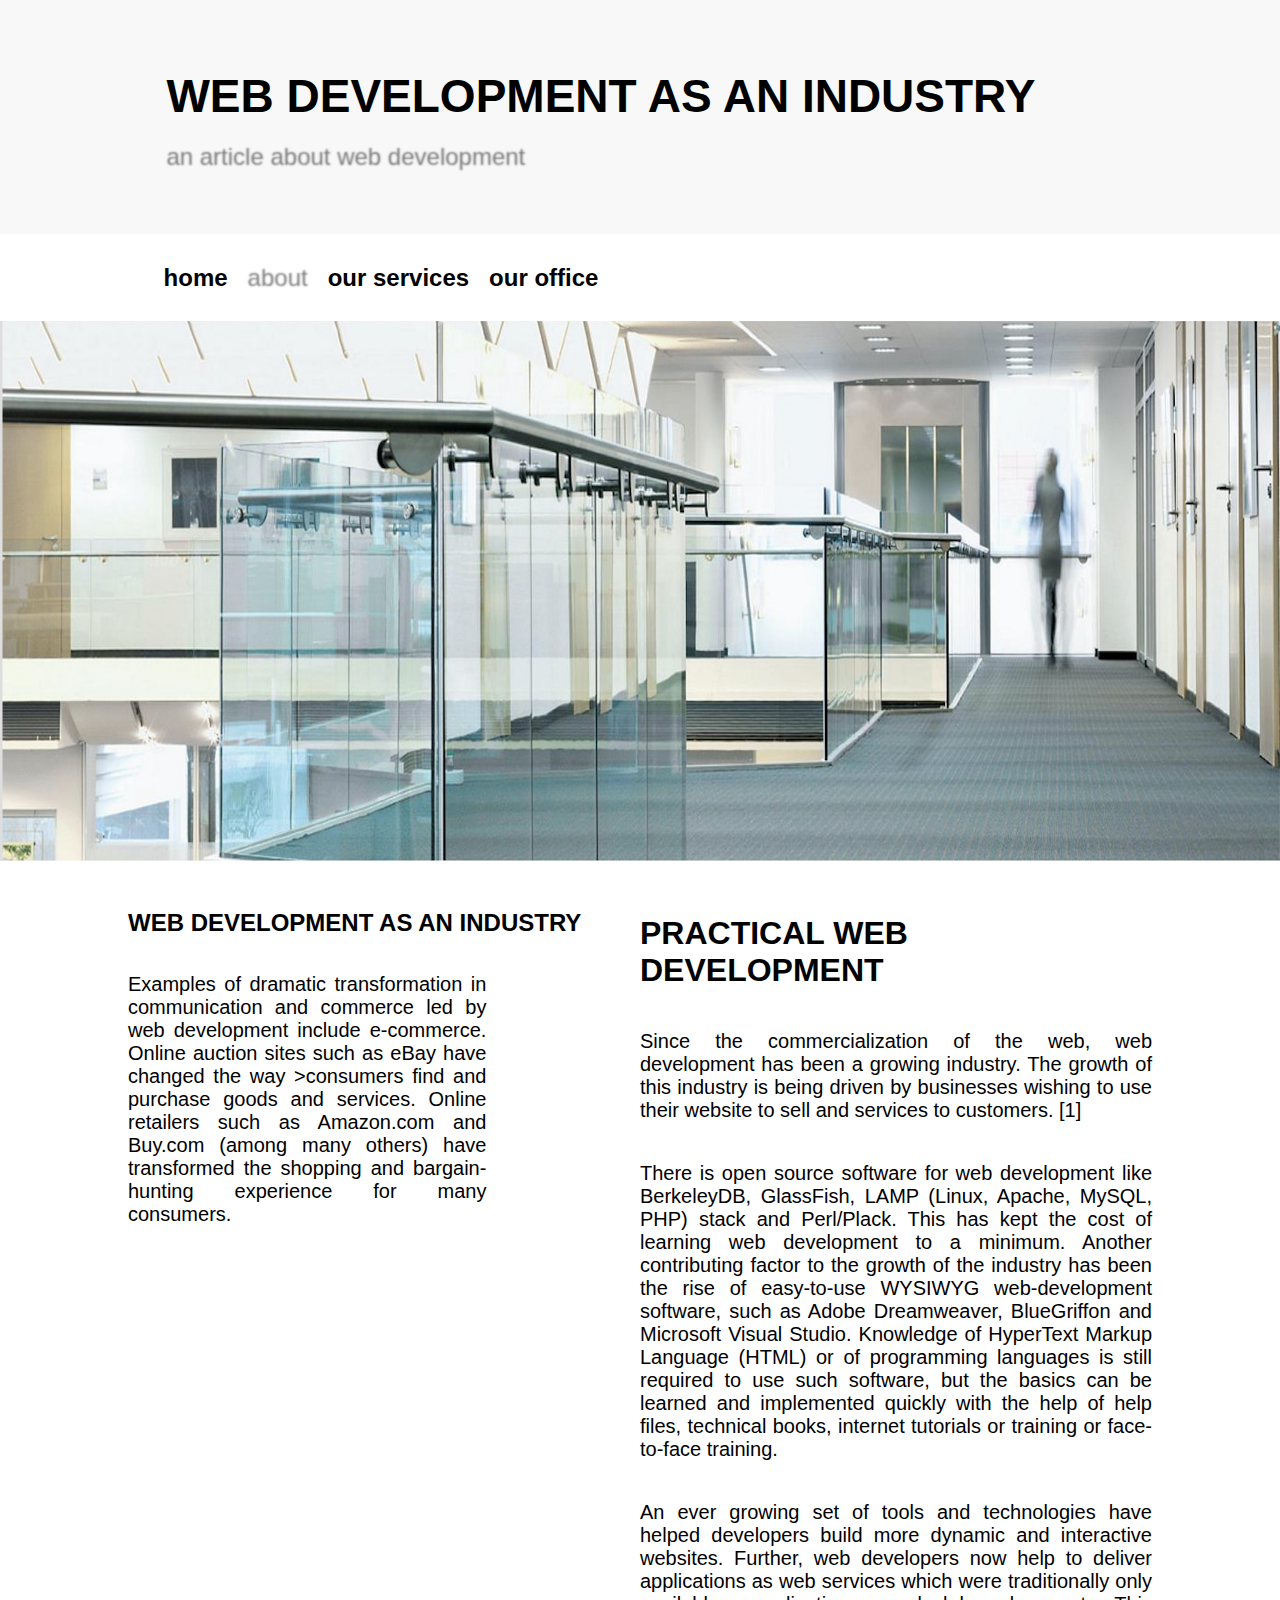
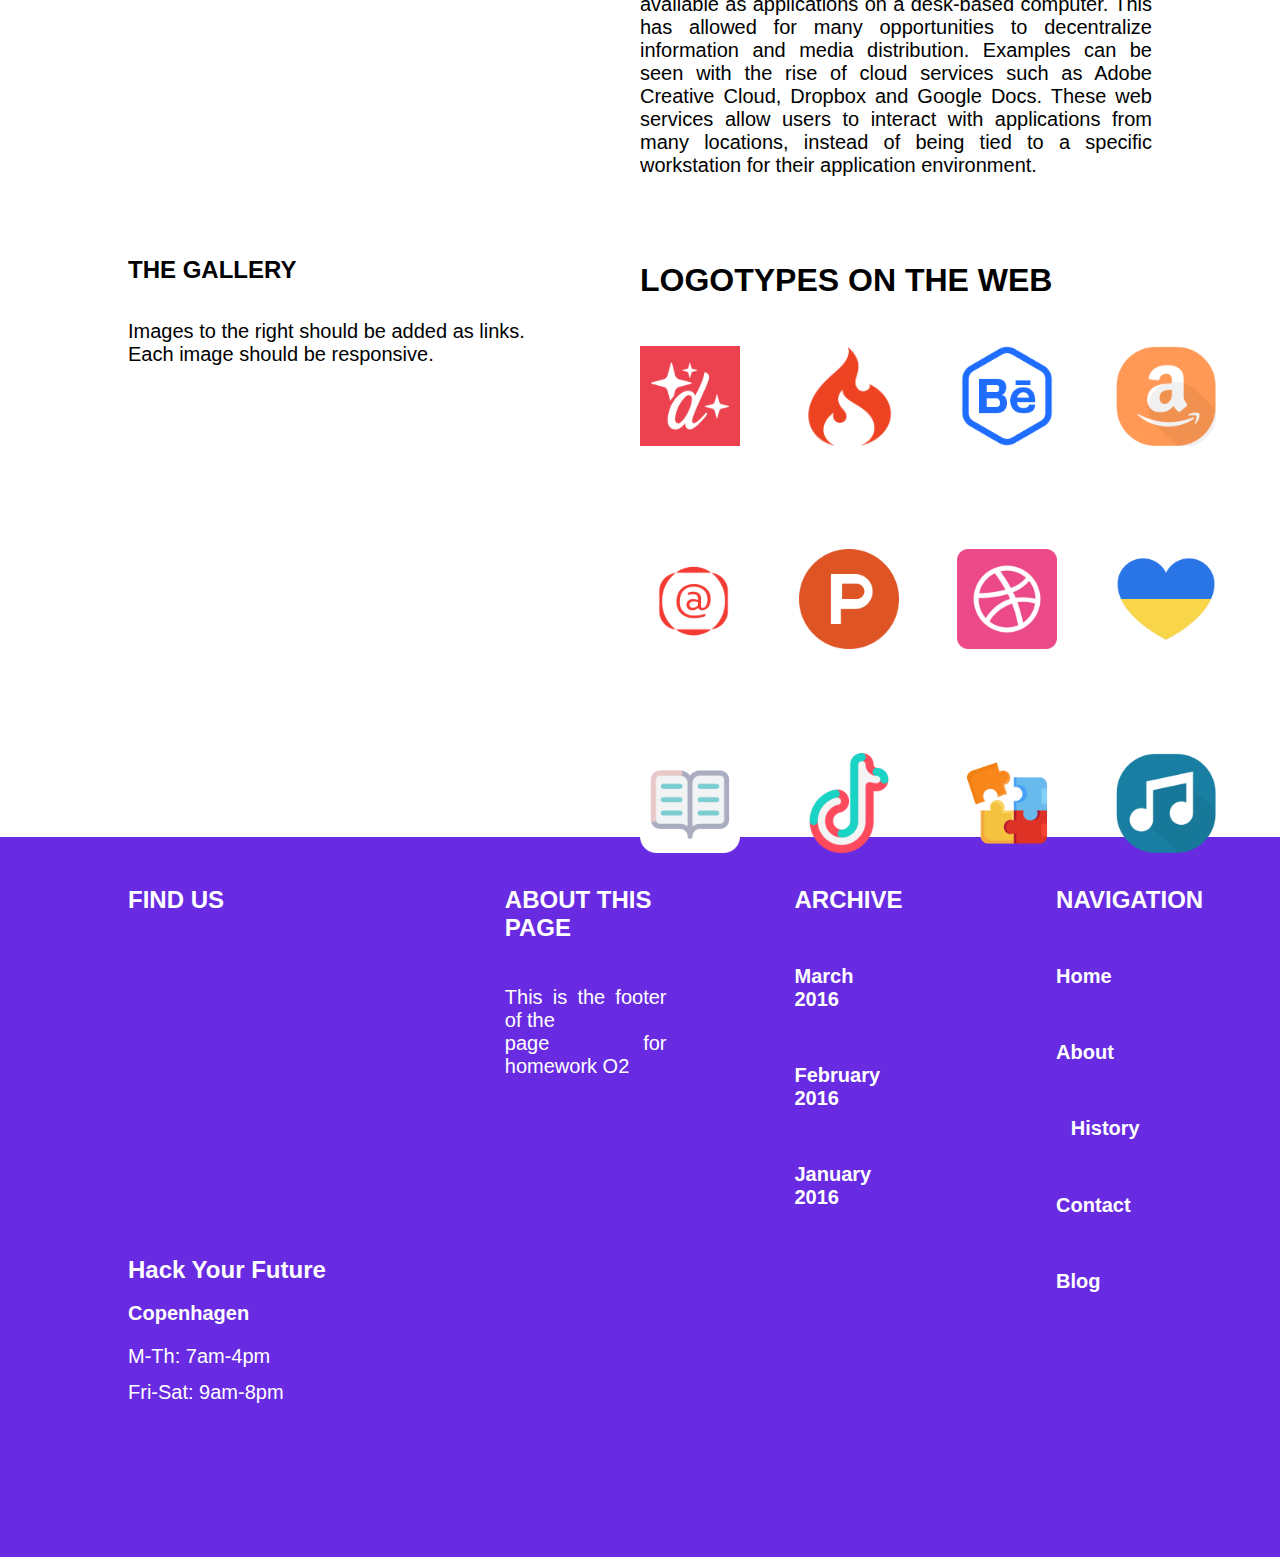
==== commit 28677f90: "the last toruch ups" ====
--- a/html-css/week2/index.html
+++ b/html-css/week2/index.html
@@ -72,8 +72,8 @@
       <div class="text3">
         <h1 id="text1-heading">THE GALLERY</h1>
         <p>
-          Images to the right should be added as links. Each image <br />
-          should be responsive.
+          Images to the right should be added as links. <br />
+          Each image should be responsive.
         </p>
       </div>
       <div class="text4">
--- a/html-css/week2/style.css
+++ b/html-css/week2/style.css
@@ -167,7 +167,7 @@
   margin: 2% 6%;
 }
 
-@media screen and (max-width: 500px) {
+@media only screen and (max-width: 768px) {
   .navbar-sections {
     display: flex;
     flex-direction: column;
@@ -176,7 +176,33 @@
     display: flex;
     flex-direction: column;
   }
-  .icon {
-    grid-template-columns: repeat(2, 1fr);
-  }
-}
+  .icons {
+    display: grid;
+    grid-template-columns: 50% 50%;
+    grid-template-rows: repeat(2);
+    width: 100vw;
+    height: 150vh;
+    row-gap: 8%;
+  }
+  .footer {
+    display: flex;
+    flex-direction: column;
+    height: 100vh;
+  }
+  .text1 {
+    width: 100vw;
+  }
+
+  .text2 {
+    width: 100%;
+  }
+  .text3 {
+    width: 100%;
+  }
+  .text4 {
+    width: 100%;
+  }
+  .footer .list3 {
+    display: none;
+  }
+}
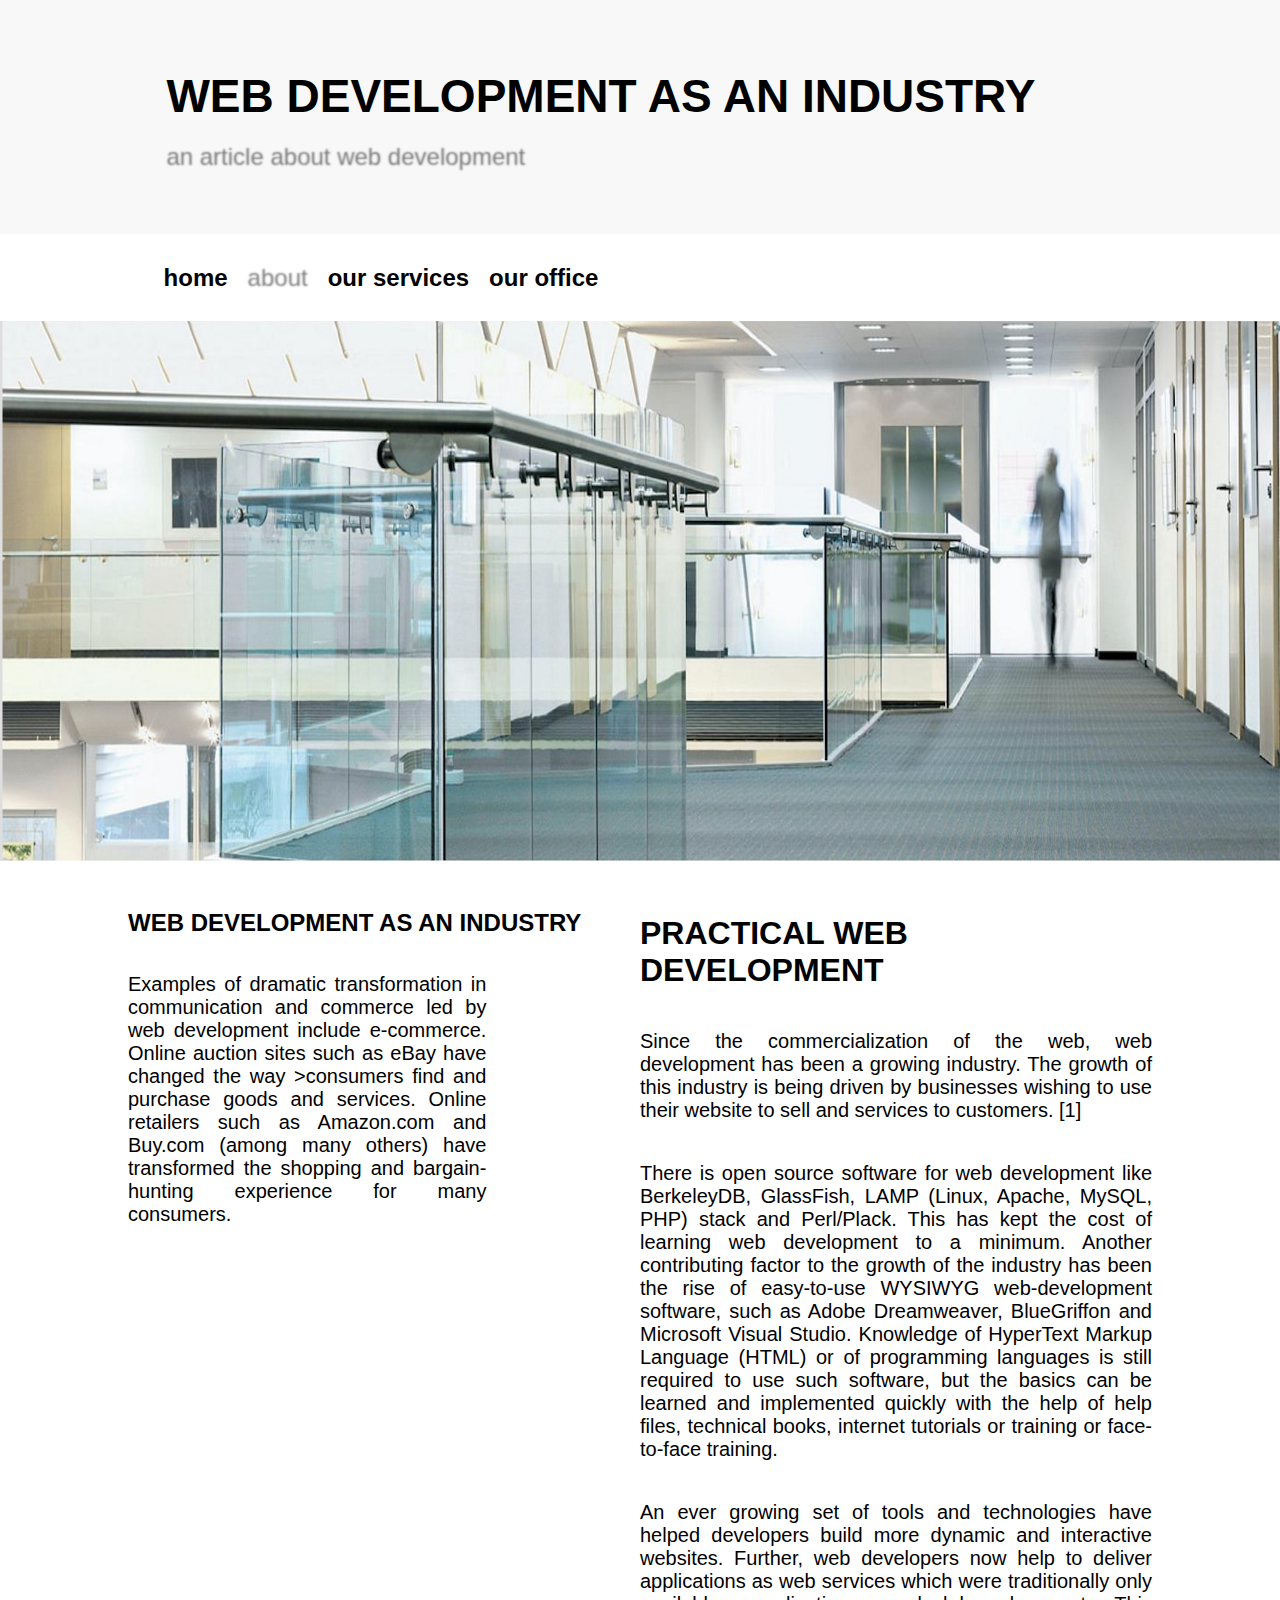
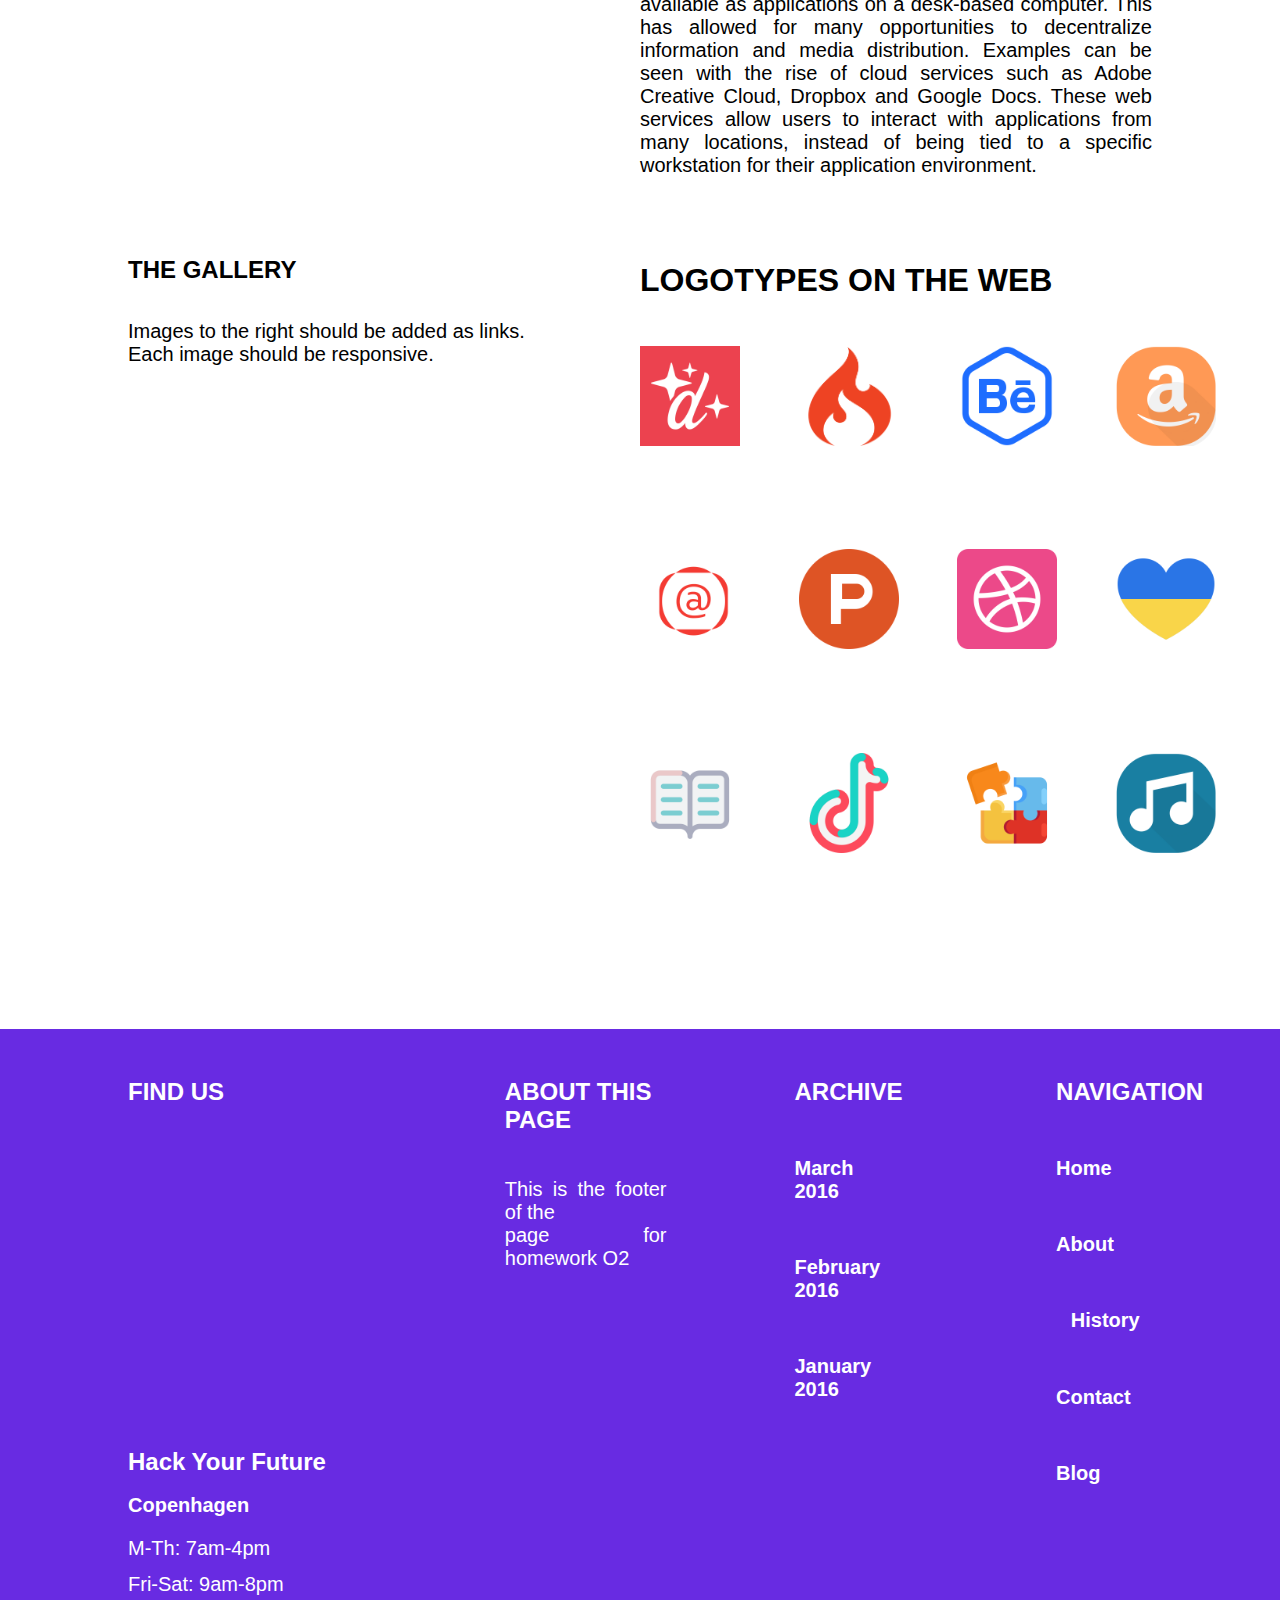
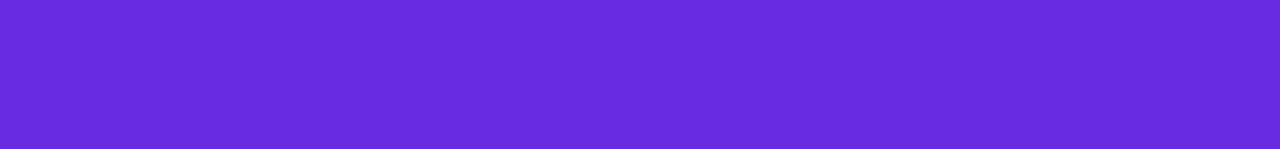
==== commit fb905339: "Update index.html" ====
--- a/html-css/week2/index.html
+++ b/html-css/week2/index.html
@@ -16,10 +16,13 @@
       </div>
     </div>
     <div class="navbar-sections">
+      
+      <!-- You can use capital letters for the first letter -->
       <h2>home</h2>
       <h2 id="about">about</h2>
       <h2>our services</h2>
       <h2>our office</h2>
+      
     </div>
     <!-- </div> -->
     <img class="banner" src="./images/banner.png" alt="office photo" />
@@ -71,7 +74,7 @@
       </div>
       <div class="text3">
         <h1 id="text1-heading">THE GALLERY</h1>
-        <p>
+        <p id="text3-body">
           Images to the right should be added as links. <br />
           Each image should be responsive.
         </p>
--- a/html-css/week2/style.css
+++ b/html-css/week2/style.css
@@ -26,7 +26,8 @@
   display: flex;
   flex-direction: row;
   flex-wrap: wrap;
-  margin: 1% 6% 10% 10%;
+  margin: 1% 6% 15% 10%;
+  padding-bottom: 10%;
 }
 
 #main-heading {
@@ -37,8 +38,11 @@
 #sub-heading {
   font-weight: normal;
   font-size: 24px;
+  
+  /* this makes the text look unfocused and hard to see */
   color: transparent;
   text-shadow: 0 0 2px rgba(0, 0, 0, 0.5);
+  
   margin-top: -1%;
 }
 
@@ -52,6 +56,10 @@
   text-align: justify;
 }
 
+.text3-body {
+  width: 10%;
+}
+
 .grey-box {
   background-color: rgb(248, 248, 248);
   width: 100vw;
@@ -71,6 +79,8 @@
 
 #about {
   font-weight: normal;
+  
+  /* You can put a line underneath "about", to instead of making it unfocused */
   color: transparent;
   text-shadow: 0 0 2px rgba(0, 0, 0, 0.5);
 }
@@ -187,7 +197,7 @@
   .footer {
     display: flex;
     flex-direction: column;
-    height: 100vh;
+    height: 120vh;
   }
   .text1 {
     width: 100vw;
@@ -202,7 +212,29 @@
   .text4 {
     width: 100%;
   }
+  /* hiding the navigation  */
   .footer .list3 {
     display: none;
   }
-}
+
+  /* adjusting fonts */
+  #main-heading {
+    font-size: 3vw;
+  }
+  #sub-heading {
+    font-size: 2.25vw;
+  }
+  h2 {
+    font-size: 2.25vw;
+  }
+  p {
+    font-size: 2vw;
+  }
+
+  .list1 {
+    padding-left: 10%;
+  }
+  .list2 {
+    padding-left: 5%;
+  }
+}
